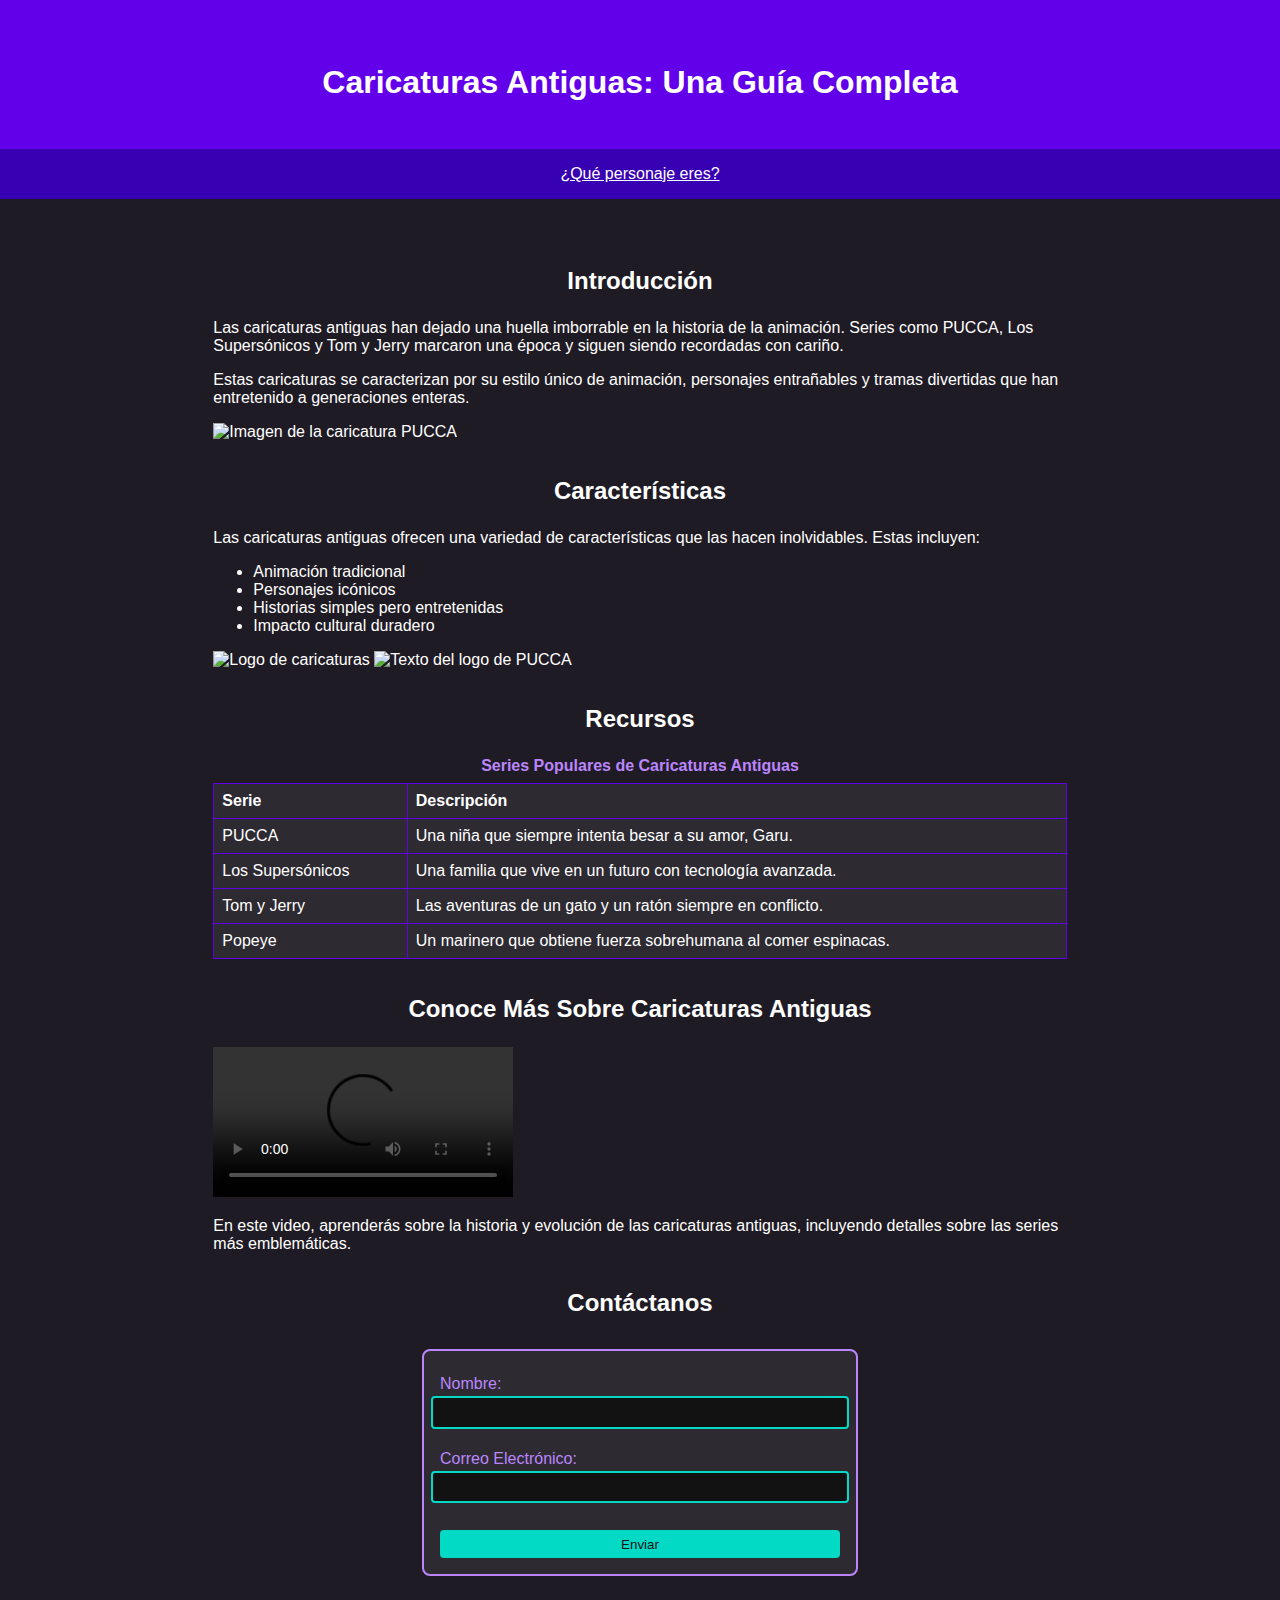
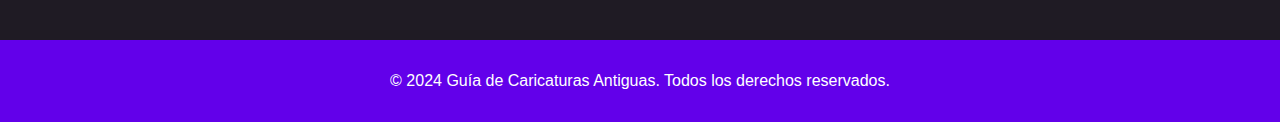
==== index.html @ 9d4b7321 "update" ====
<!DOCTYPE html>
<html lang="es">
  <head>
    <meta charset="UTF-8" />
    <meta name="viewport" content="width=device-width, initial-scale=1.0" />
    <title>Guía de Caricaturas Antiguas</title>
    <link rel="stylesheet" href="styles/index.css" />
  </head>
  <body>
    <header>
      <h1>Caricaturas Antiguas: Una Guía Completa</h1>
    </header>

    <nav>
      <ul>
        <li id="quizz"><a href="#">¿Qué personaje eres?</a></li>
      </ul>
    </nav>

    <main>
      <div class="content">
        <section id="introduccion">
          <h2>Introducción</h2>
          <p>
            Las caricaturas antiguas han dejado una huella imborrable en la
            historia de la animación. Series como PUCCA, Los Supersónicos y Tom
            y Jerry marcaron una época y siguen siendo recordadas con cariño.
          </p>
          <p>
            Estas caricaturas se caracterizan por su estilo único de animación,
            personajes entrañables y tramas divertidas que han entretenido a
            generaciones enteras.
          </p>
          <img src="pucca-cartoon.jpg" alt="Imagen de la caricatura PUCCA" />
        </section>

        <section id="caracteristicas">
          <h2>Características</h2>
          <p>
            Las caricaturas antiguas ofrecen una variedad de características que
            las hacen inolvidables. Estas incluyen:
          </p>
          <ul>
            <li>Animación tradicional</li>
            <li>Personajes icónicos</li>
            <li>Historias simples pero entretenidas</li>
            <li>Impacto cultural duradero</li>
          </ul>
          <img
            src="cartoon-logo.png"
            alt="Logo de caricaturas"
            aria-hidden="true"
          />
          <img src="pucca-text.png" alt="Texto del logo de PUCCA" />
        </section>

        <section id="recursos">
          <h2>Recursos</h2>
          <table>
            <caption>
              Series Populares de Caricaturas Antiguas
            </caption>
            <thead>
              <tr>
                <th scope="col">Serie</th>
                <th scope="col">Descripción</th>
              </tr>
            </thead>
            <tbody>
              <tr>
                <td scope="row">PUCCA</td>
                <td>Una niña que siempre intenta besar a su amor, Garu.</td>
              </tr>
              <tr>
                <td scope="row">Los Supersónicos</td>
                <td>
                  Una familia que vive en un futuro con tecnología avanzada.
                </td>
              </tr>
              <tr>
                <td scope="row">Tom y Jerry</td>
                <td>
                  Las aventuras de un gato y un ratón siempre en conflicto.
                </td>
              </tr>
              <tr>
                <td scope="row">Popeye</td>
                <td>
                  Un marinero que obtiene fuerza sobrehumana al comer espinacas.
                </td>
              </tr>
            </tbody>
          </table>
        </section>

        <section id="video">
          <h2>Conoce Más Sobre Caricaturas Antiguas</h2>
          <video controls>
            <source src="cartoon-history.mp4" type="video/mp4" />
            <track
              src="captions.vtt"
              kind="captions"
              srclang="es"
              label="Español"
            />
            Tu navegador no soporta el elemento de video.
          </video>
          <p>
            En este video, aprenderás sobre la historia y evolución de las
            caricaturas antiguas, incluyendo detalles sobre las series más
            emblemáticas.
          </p>
        </section>

        <section id="contacto">
          <h2>Contáctanos</h2>
          <form action="submit_form.php" method="post">
            <label for="nombre">Nombre:</label>
            <input type="text" id="nombre" name="nombre" required />
            <label for="email">Correo Electrónico:</label>
            <input type="email" id="email" name="email" required />
            <input type="submit" value="Enviar" />
          </form>
        </section>
      </div>
    </main>

    <footer>
      <p>
        &copy; 2024 Guía de Caricaturas Antiguas. Todos los derechos reservados.
      </p>
    </footer>
  </body>
  <script src="scripts/index.js"></script>
</html>
---- styles/index.css ----
body {
  font-family: "Arial", sans-serif;
  background-color: #121212;
  color: #ffffff;
  margin: 0;
  padding: 0;
}

header {
  background-color: #6200ea;
  color: #ffffff;
  padding: 1em 0;
  text-align: center;
}

nav {
  background-color: #3700b3;
  color: #ffffff;
  padding: 1em 0;
  text-align: center;
}

nav ul {
  list-style: none;
  padding: 0;
  margin: 0;
}

nav ul li {
  display: inline;
  margin: 0 1em;
}

nav ul li a {
  color: #ffffff;
  border-bottom: 1px solid transparent; /* Añadir una línea debajo de los enlaces */
  transition: transform 0.2s; /* Agregar una transición suave */
}

main {
  padding: 2em 0;
  background-color: #1f1b24;
}

main .content {
  width: 66.67%; /* Set width to 2/3 of the screen */
  margin: 0 auto; /* Center the content */
  padding: 0 2em; /* Additional padding for side margins */
}

h1,
h2 {
  color: #ffffff;
  margin-top: 1.5em; /* Increase the space above headings */
  margin-bottom: 1em; /* Increase the space below headings */
  text-align: center; /* Center the headings */
}

p,
li,
th,
td,
caption {
  color: #ffffff;
}

img {
  max-width: 100%;
  height: auto;
}

table {
  width: 100%;
  border-collapse: collapse;
  margin-top: 1em;
  background-color: #2d2a32;
  color: #ffffff;
}

table,
th,
td {
  border: 1px solid #6200ea;
}

th,
td {
  padding: 0.5em;
  text-align: left;
}

caption {
  font-weight: bold;
  margin-bottom: 0.5em;
  color: #bb86fc;
}

form {
  display: flex;
  flex-direction: column;
  align-items: center; /* Center the form items */
  max-width: 400px;
  margin: 2em auto; /* Center the form itself */
  padding: 1em;
  border: 2px solid #bb86fc; /* Add a border to differentiate the form */
  border-radius: 8px; /* Add border radius for smoother corners */
  background-color: #2d2a32; /* Add a background color to the form */
}

form h2 {
  text-align: center; /* Center the form title */
  color: #bb86fc;
}

label {
  margin: 0.5em 0 0.2em;
  color: #bb86fc;
  align-self: flex-start; /* Align labels to the start of the form */
}

input[type="text"],
input[type="email"] {
  padding: 0.5em;
  border: 2px solid #03dac6;
  border-radius: 4px;
  background-color: #121212;
  color: #ffffff;
  width: 100%; /* Make the input fields take the full width of the form */
  margin-bottom: 1em; /* Add margin below inputs for spacing */
}

input[type="submit"] {
  margin-top: 1em;
  padding: 0.5em;
  border: none;
  border-radius: 4px;
  background-color: #03dac6;
  color: #121212;
  cursor: pointer;
  width: 100%; /* Make the submit button take the full width of the form */
}

input[type="submit"]:hover {
  background-color: #018786;
}

footer {
  background-color: #6200ea;
  color: #ffffff;
  text-align: center;
  padding: 1em 0;
}
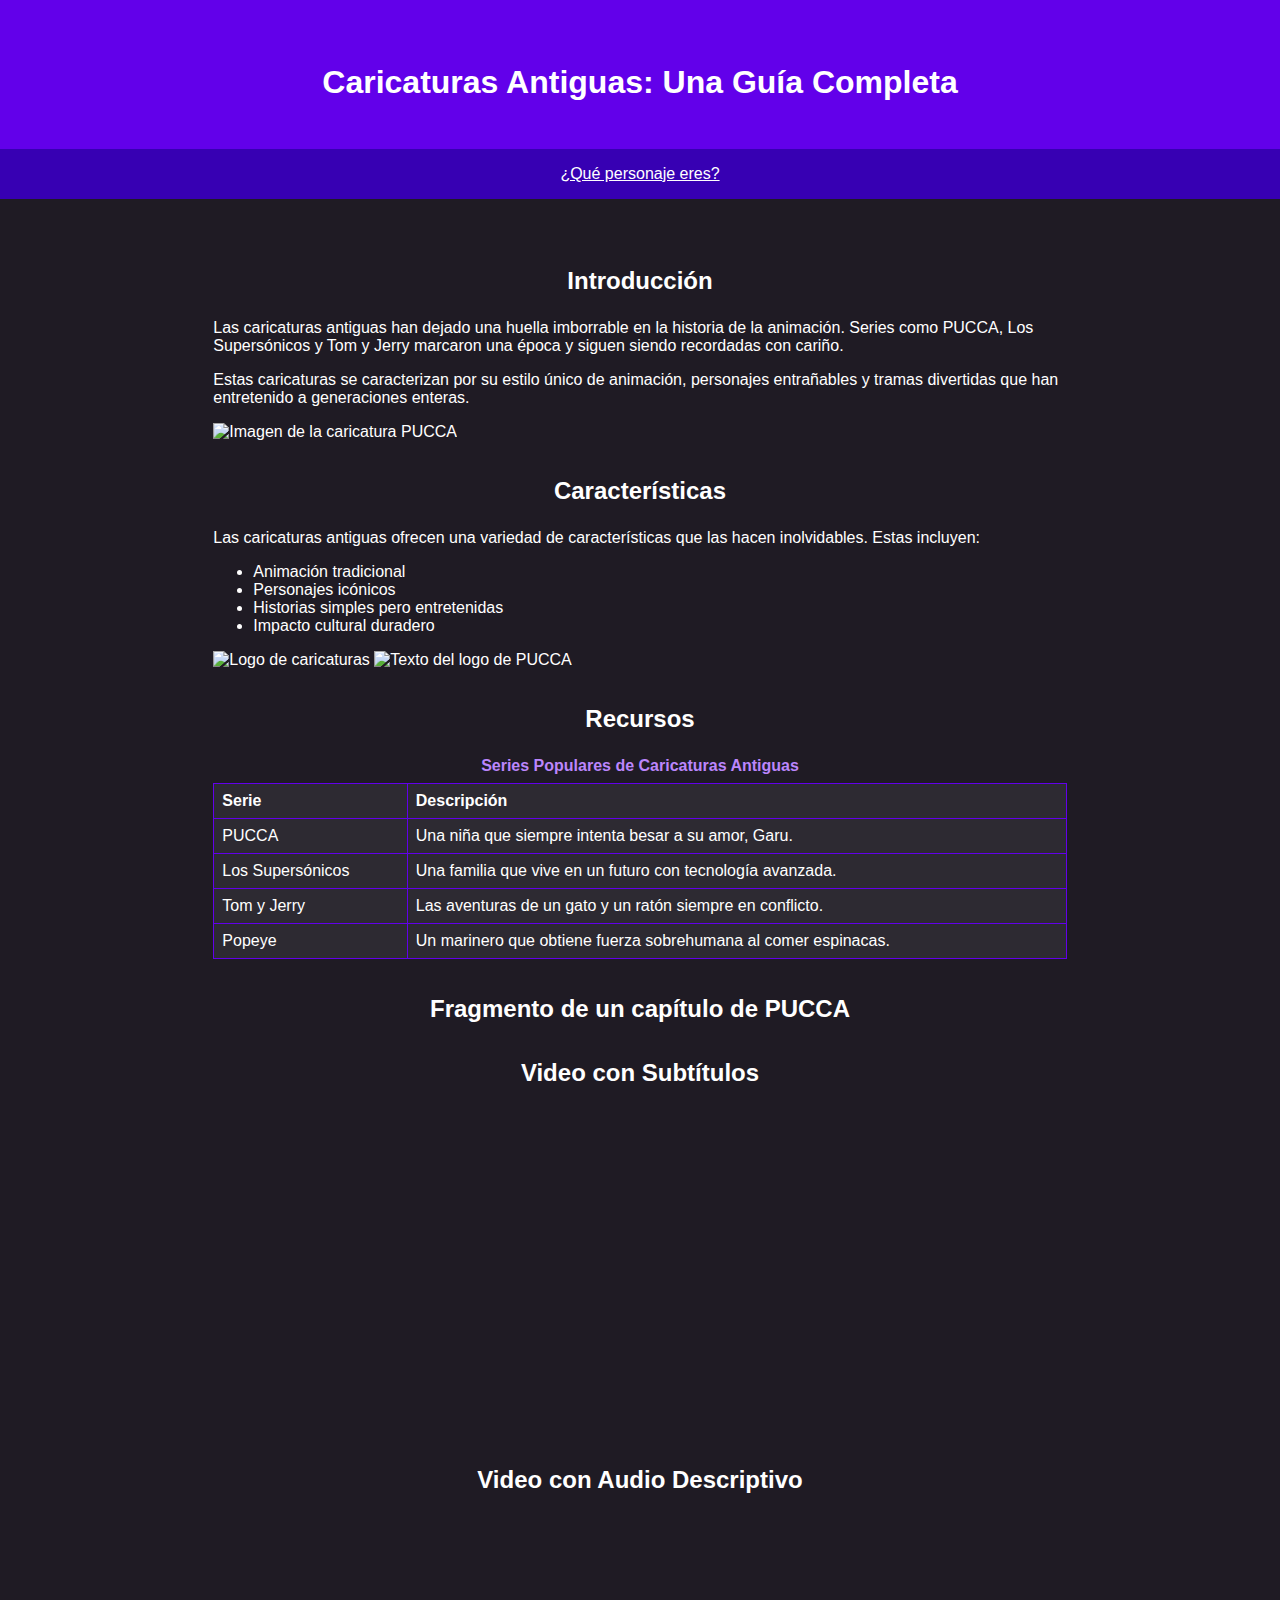
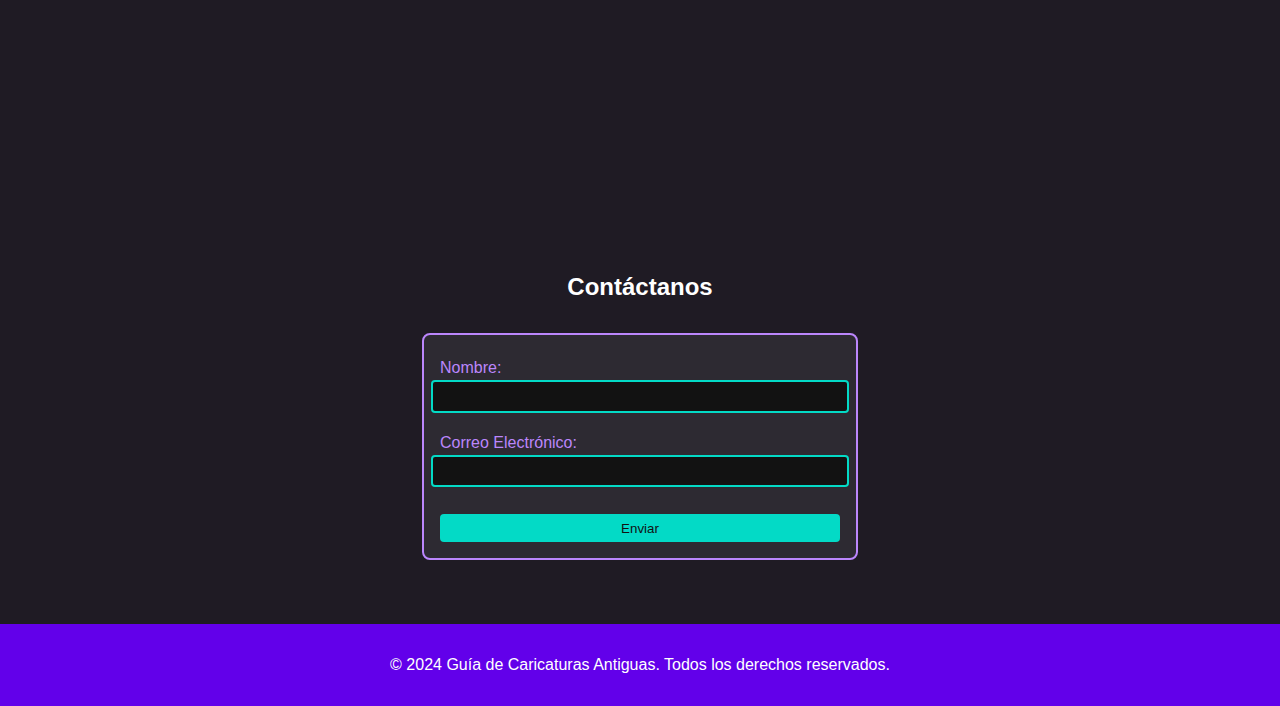
==== commit c839f48a: "update" ====
--- a/index.html
+++ b/index.html
@@ -94,22 +94,28 @@
         </section>
 
         <section id="video">
-          <h2>Conoce Más Sobre Caricaturas Antiguas</h2>
-          <video controls>
-            <source src="cartoon-history.mp4" type="video/mp4" />
-            <track
-              src="captions.vtt"
-              kind="captions"
-              srclang="es"
-              label="Español"
-            />
-            Tu navegador no soporta el elemento de video.
-          </video>
-          <p>
-            En este video, aprenderás sobre la historia y evolución de las
-            caricaturas antiguas, incluyendo detalles sobre las series más
-            emblemáticas.
-          </p>
+          <h2>Fragmento de un capítulo de PUCCA</h2>
+          <div class="content">
+            <h2>Video con Subtítulos</h2>
+            <iframe
+              width="650"
+              height="315"
+              src="https://www.youtube.com/embed/bzX137bfY9c?si=FoR8BNiy_86IbRTs"
+              frameborder="0"
+              allow="accelerometer; autoplay; clipboard-write; encrypted-media; gyroscope; picture-in-picture"
+              allowfullscreen
+            ></iframe>
+
+            <h2>Video con Audio Descriptivo</h2>
+            <iframe
+              width="650"
+              height="315"
+              src="https://www.youtube.com/embed/k5WfQeM7aIk?si=_zDfkW0rvrAOM8sN"
+              frameborder="0"
+              allow="accelerometer; autoplay; clipboard-write; encrypted-media; gyroscope; picture-in-picture"
+              allowfullscreen
+            ></iframe>
+          </div>
         </section>
 
         <section id="contacto">
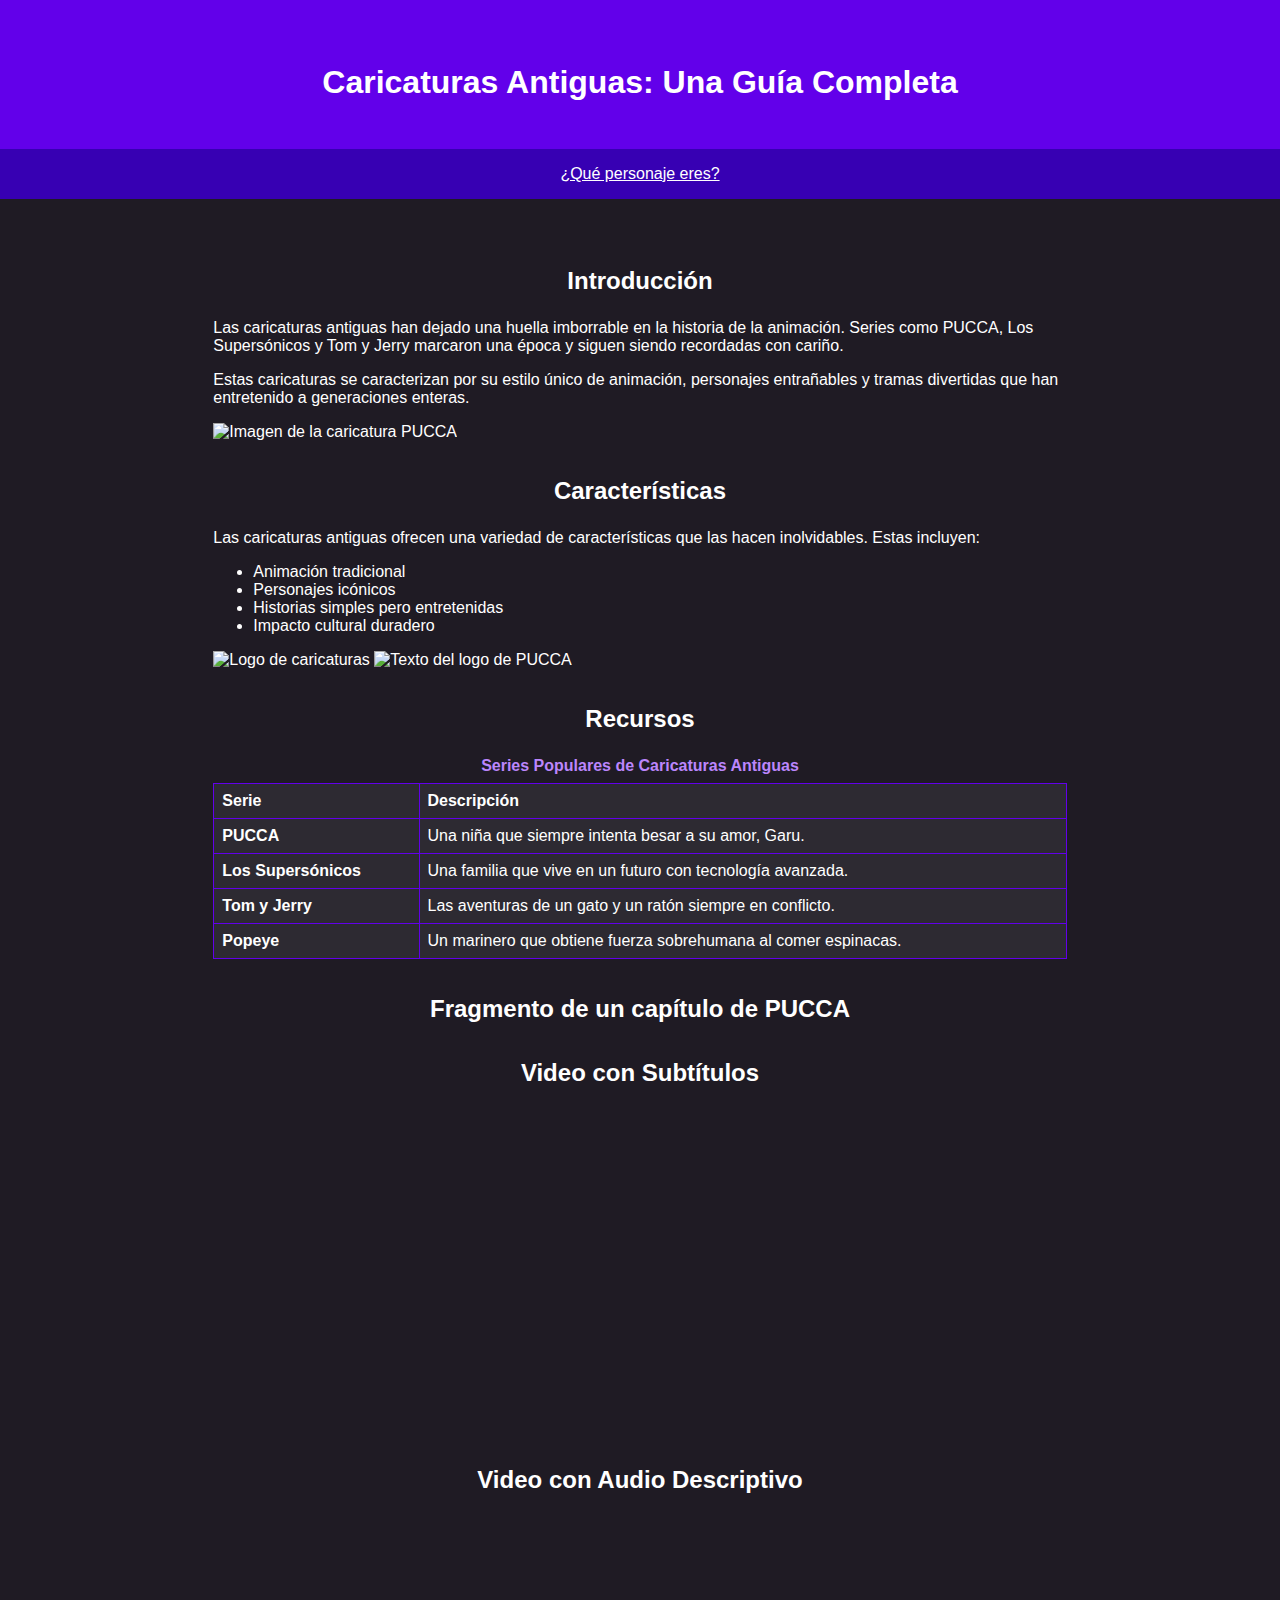
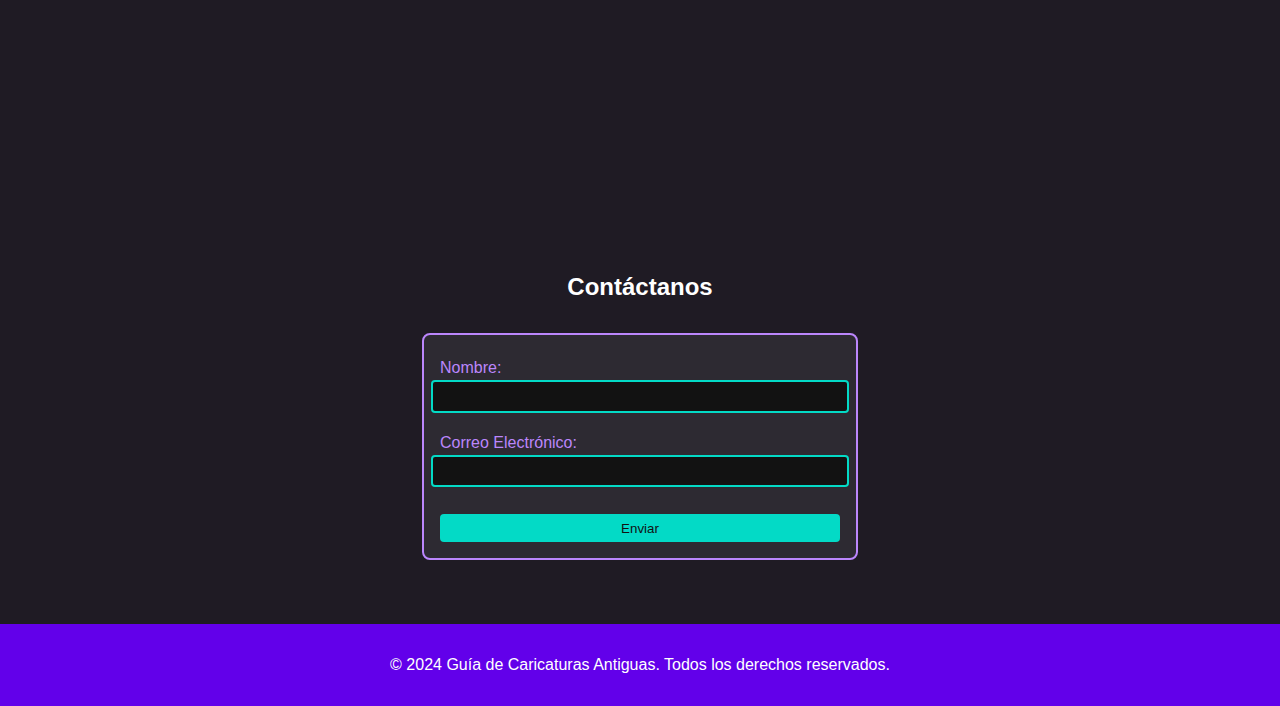
==== commit cde89617: "update" ====
--- a/index.html
+++ b/index.html
@@ -68,23 +68,23 @@
             </thead>
             <tbody>
               <tr>
-                <td scope="row">PUCCA</td>
+                <th scope="row">PUCCA</td>
                 <td>Una niña que siempre intenta besar a su amor, Garu.</td>
               </tr>
               <tr>
-                <td scope="row">Los Supersónicos</td>
+                <th scope="row">Los Supersónicos</td>
                 <td>
                   Una familia que vive en un futuro con tecnología avanzada.
                 </td>
               </tr>
               <tr>
-                <td scope="row">Tom y Jerry</td>
+                <th scope="row">Tom y Jerry</td>
                 <td>
                   Las aventuras de un gato y un ratón siempre en conflicto.
                 </td>
               </tr>
               <tr>
-                <td scope="row">Popeye</td>
+                <th scope="row">Popeye</td>
                 <td>
                   Un marinero que obtiene fuerza sobrehumana al comer espinacas.
                 </td>
@@ -103,6 +103,7 @@
               src="https://www.youtube.com/embed/bzX137bfY9c?si=FoR8BNiy_86IbRTs"
               frameborder="0"
               allow="accelerometer; autoplay; clipboard-write; encrypted-media; gyroscope; picture-in-picture"
+              title="Un fragmento de un capítulo de PUCCA con subtítulos."
               allowfullscreen
             ></iframe>
 
@@ -113,6 +114,7 @@
               src="https://www.youtube.com/embed/k5WfQeM7aIk?si=_zDfkW0rvrAOM8sN"
               frameborder="0"
               allow="accelerometer; autoplay; clipboard-write; encrypted-media; gyroscope; picture-in-picture"
+              title="Un fragmento de un capítulo de PUCCA con audio descriptivo."
               allowfullscreen
             ></iframe>
           </div>
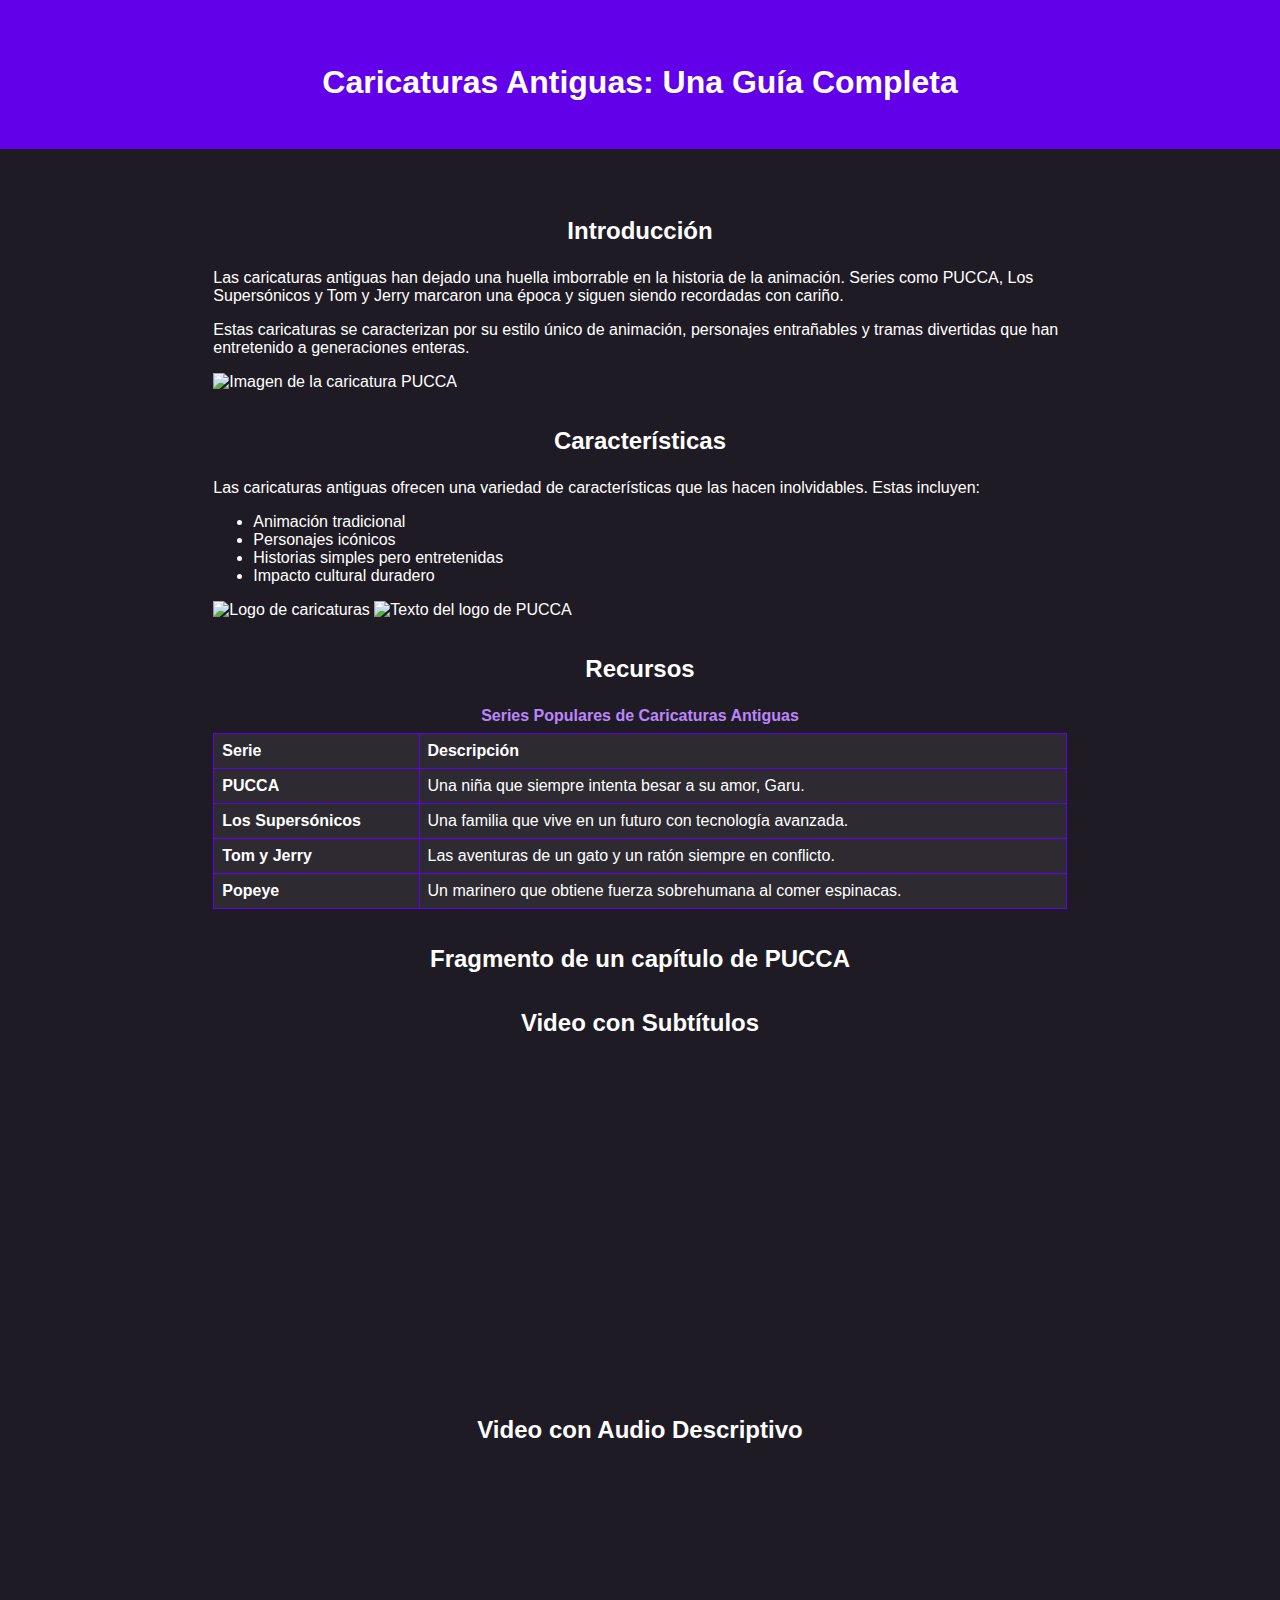
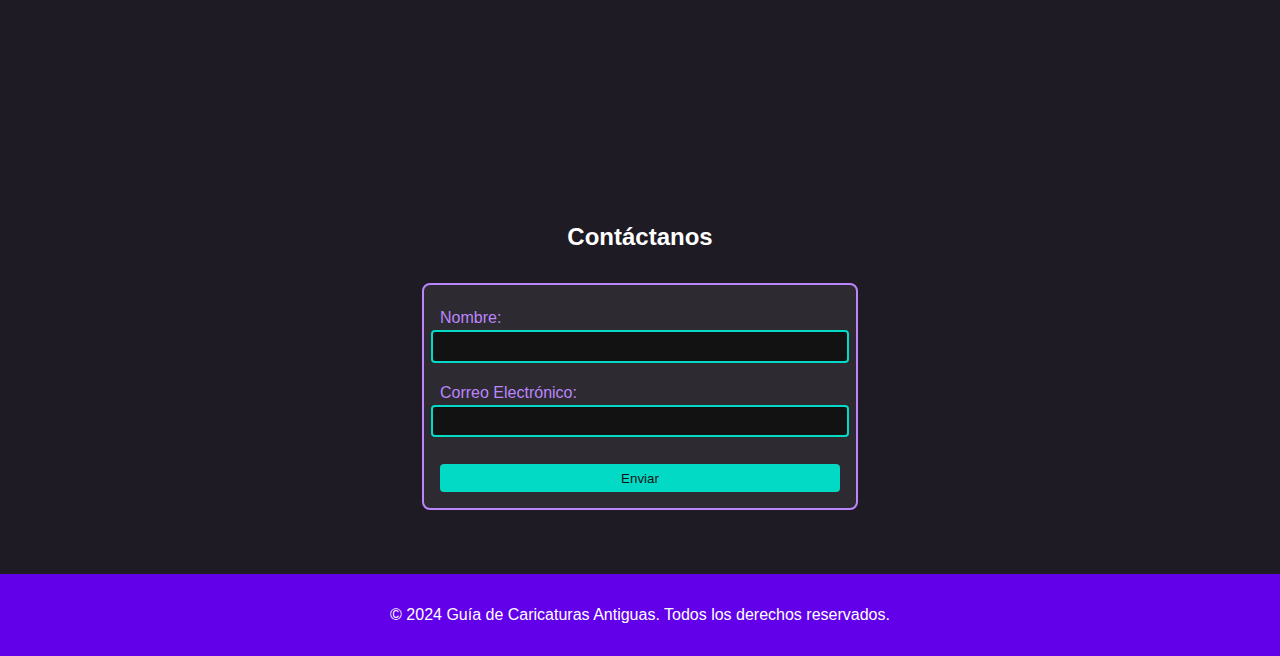
==== commit 0f81822b: "update" ====
--- a/index.html
+++ b/index.html
@@ -10,13 +10,7 @@
     <header>
       <h1>Caricaturas Antiguas: Una Guía Completa</h1>
     </header>
-
-    <nav>
-      <ul>
-        <li id="quizz"><a href="#">¿Qué personaje eres?</a></li>
-      </ul>
-    </nav>
-
+    
     <main>
       <div class="content">
         <section id="introduccion">
@@ -103,7 +97,6 @@
               src="https://www.youtube.com/embed/bzX137bfY9c?si=FoR8BNiy_86IbRTs"
               frameborder="0"
               allow="accelerometer; autoplay; clipboard-write; encrypted-media; gyroscope; picture-in-picture"
-              title="Un fragmento de un capítulo de PUCCA con subtítulos."
               allowfullscreen
             ></iframe>
 
@@ -114,7 +107,6 @@
               src="https://www.youtube.com/embed/k5WfQeM7aIk?si=_zDfkW0rvrAOM8sN"
               frameborder="0"
               allow="accelerometer; autoplay; clipboard-write; encrypted-media; gyroscope; picture-in-picture"
-              title="Un fragmento de un capítulo de PUCCA con audio descriptivo."
               allowfullscreen
             ></iframe>
           </div>
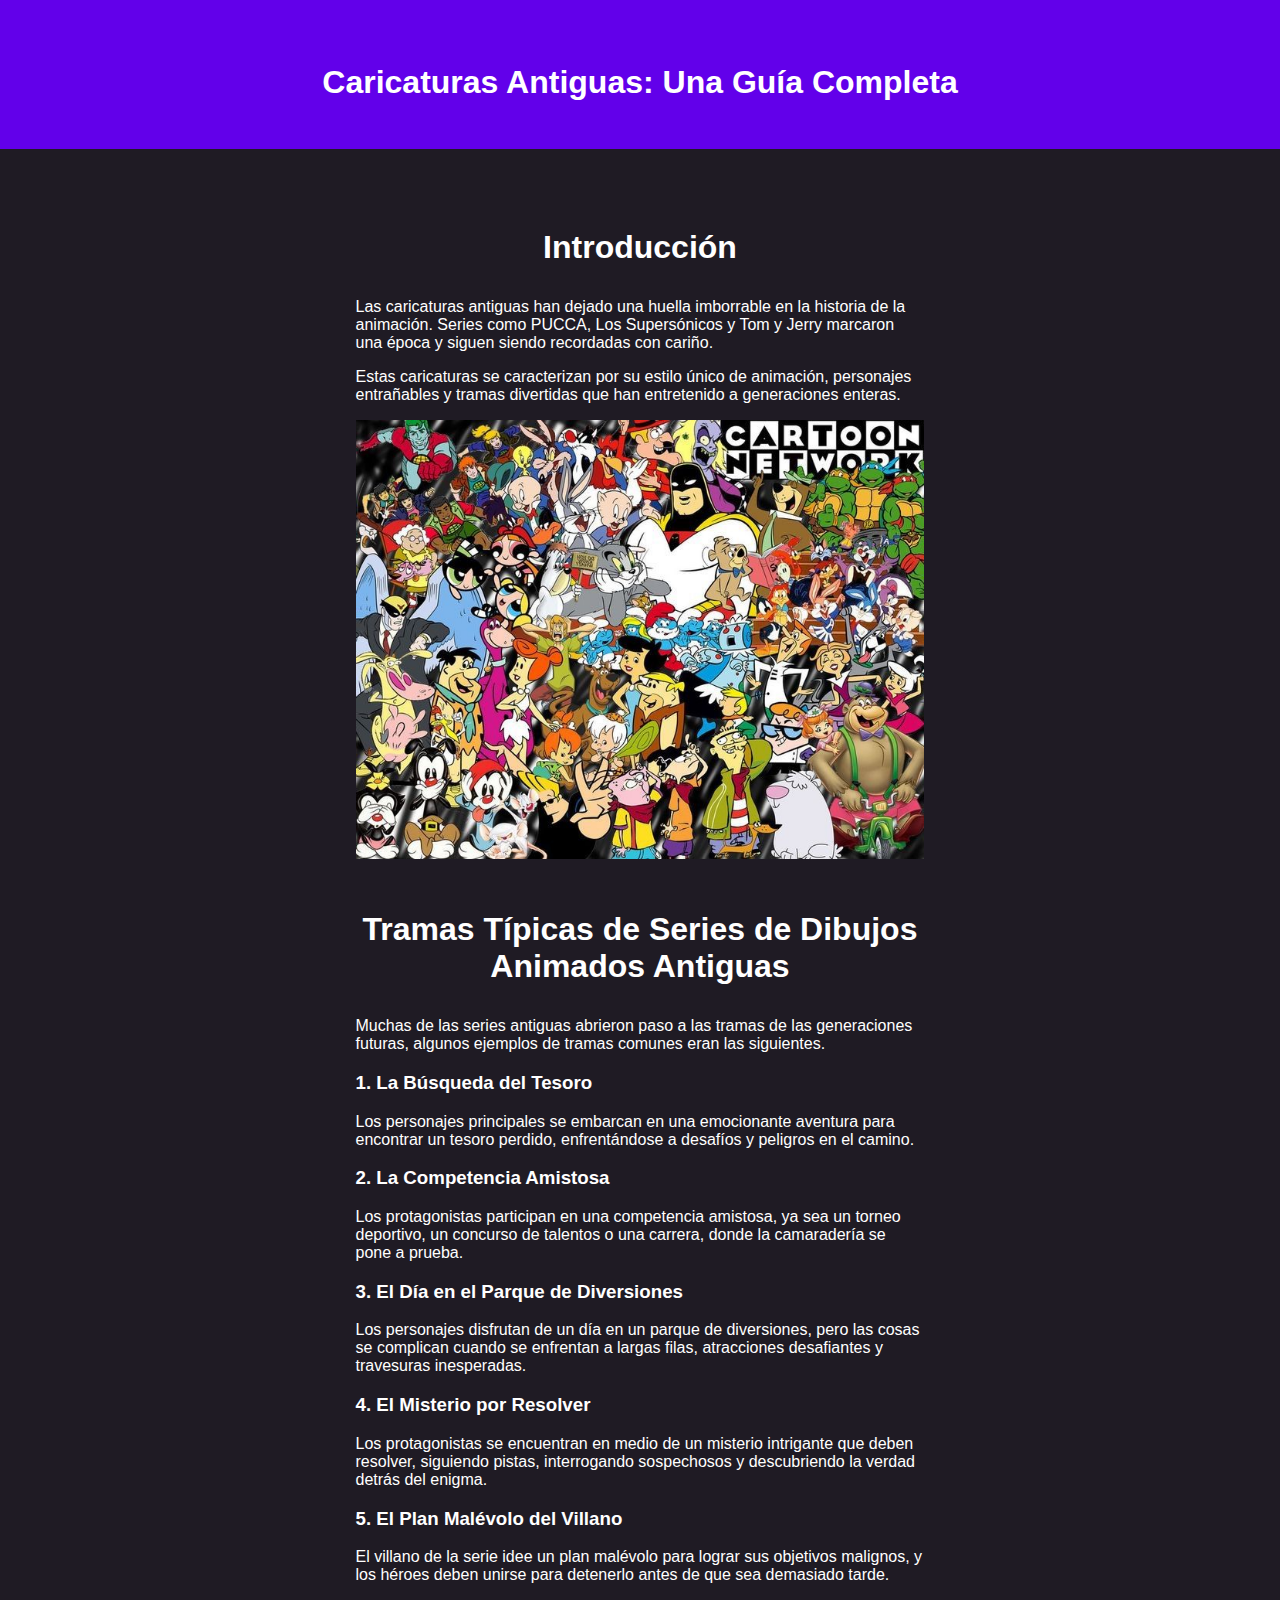
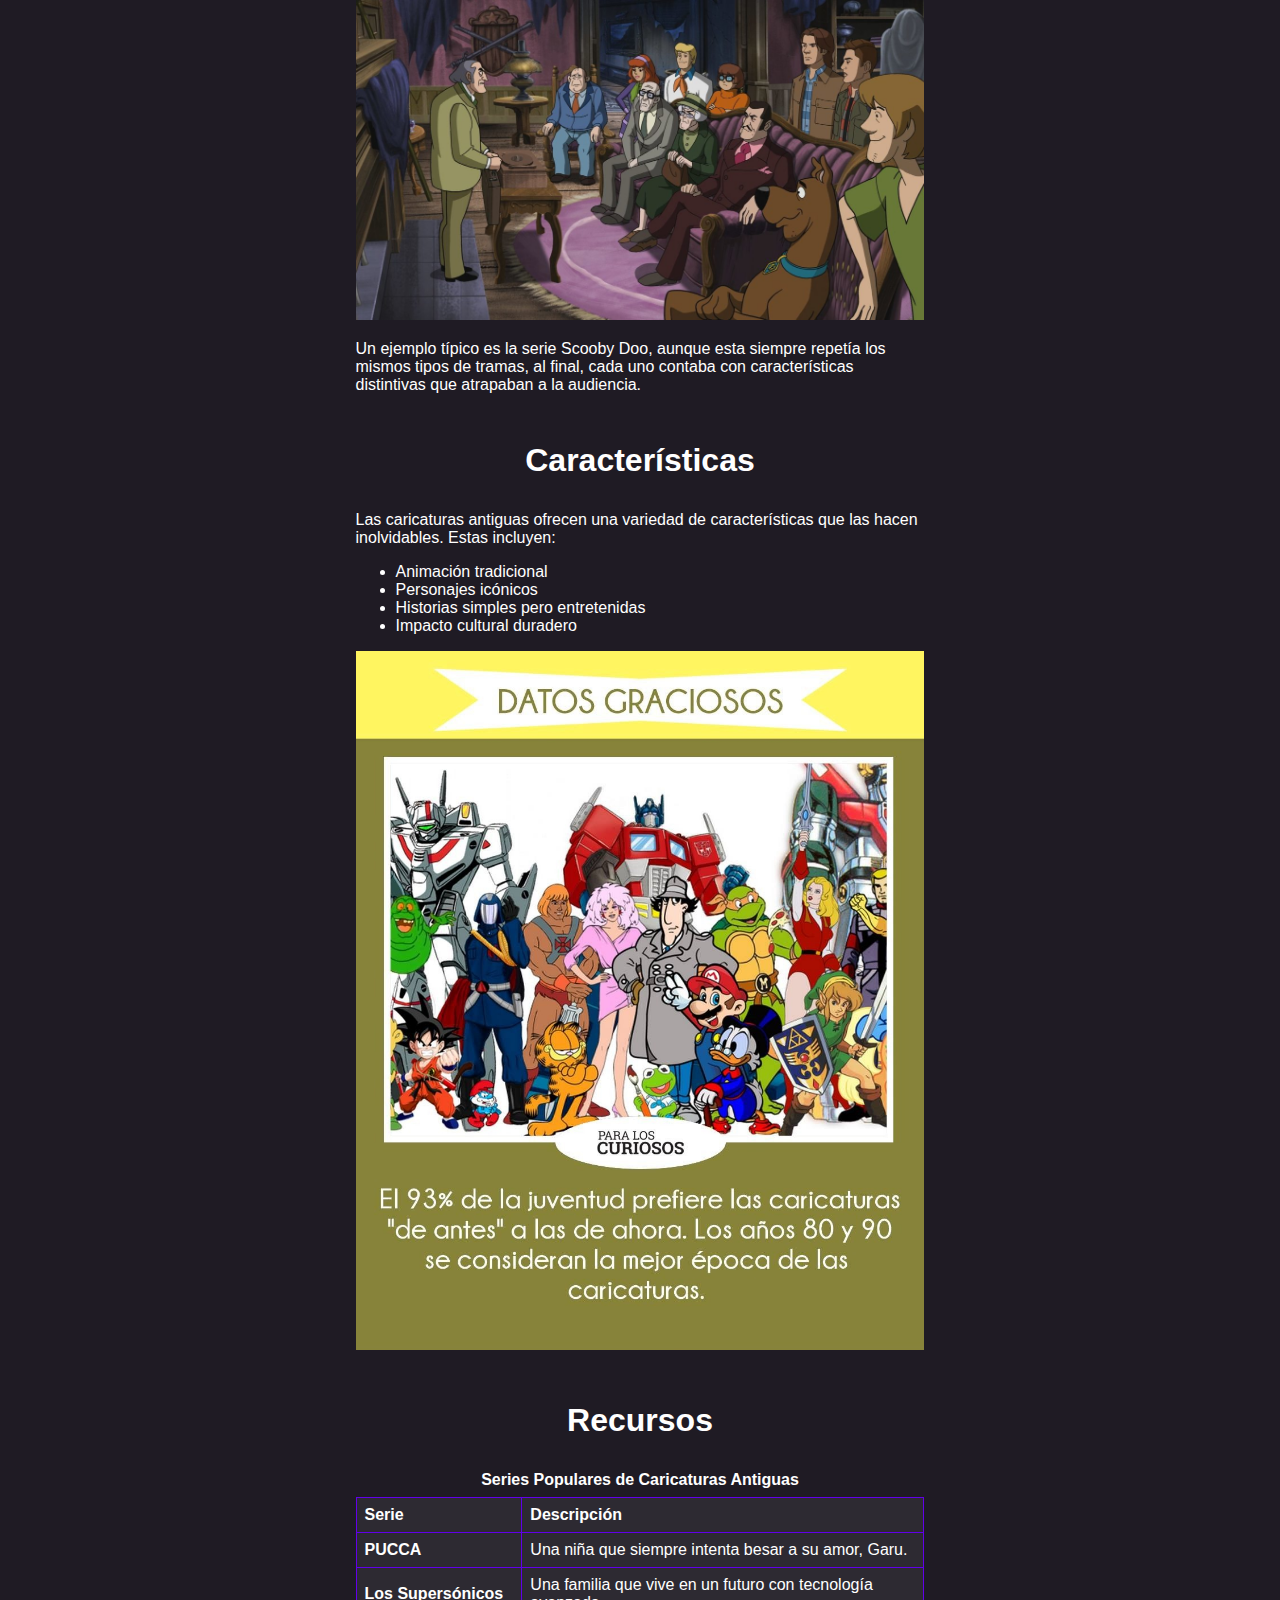
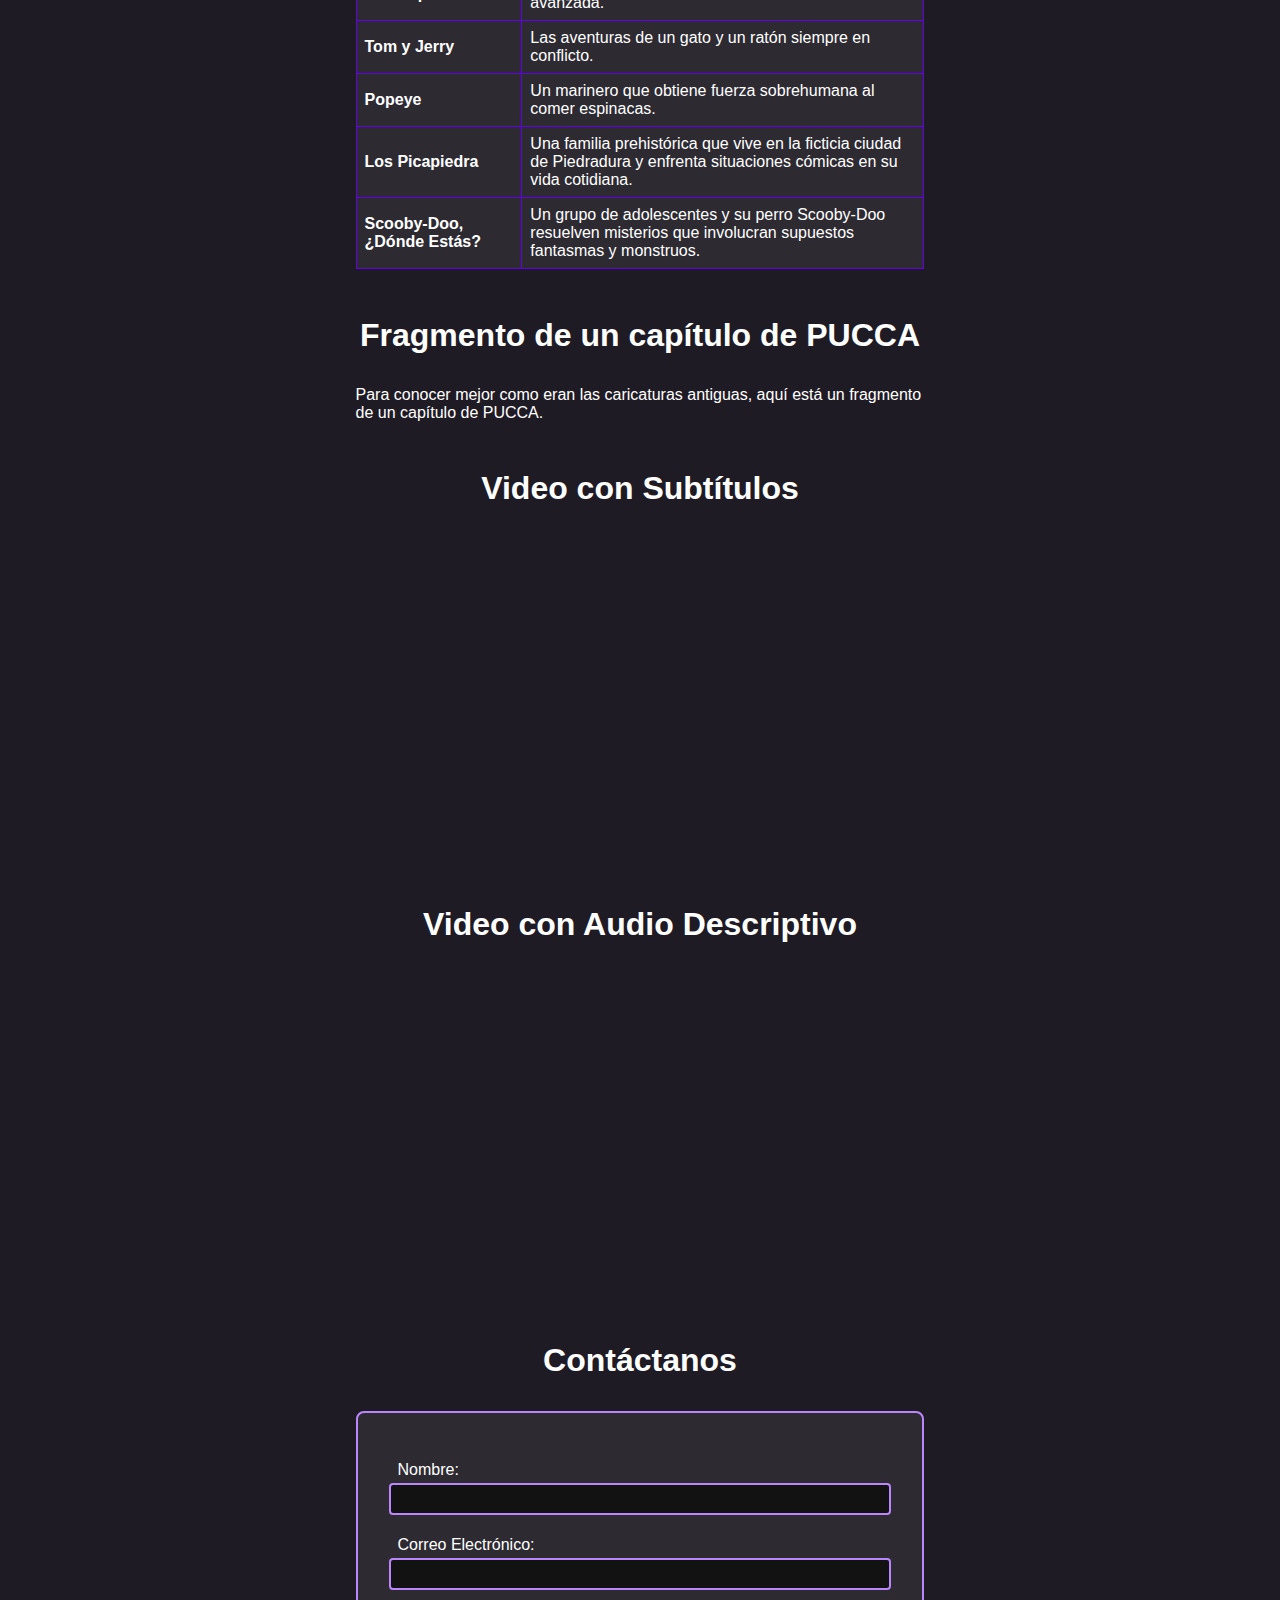
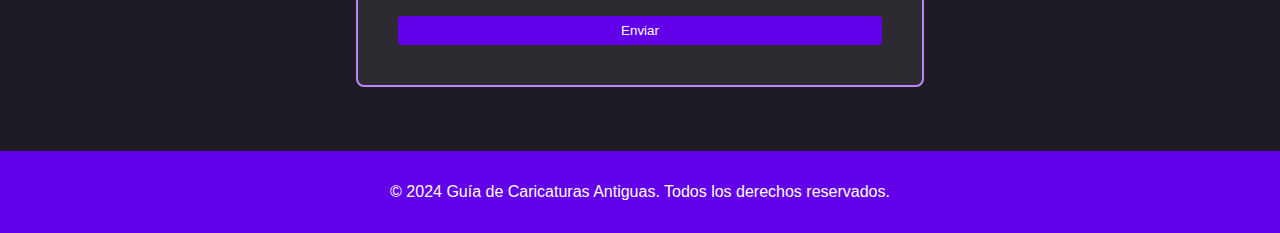
==== commit a198c436: "final" ====
--- a/index.html
+++ b/index.html
@@ -10,89 +10,131 @@
     <header>
       <h1>Caricaturas Antiguas: Una Guía Completa</h1>
     </header>
-    
+
     <main>
       <div class="content">
         <section id="introduccion">
           <h2>Introducción</h2>
-          <p>
-            Las caricaturas antiguas han dejado una huella imborrable en la
-            historia de la animación. Series como PUCCA, Los Supersónicos y Tom
-            y Jerry marcaron una época y siguen siendo recordadas con cariño.
-          </p>
-          <p>
-            Estas caricaturas se caracterizan por su estilo único de animación,
-            personajes entrañables y tramas divertidas que han entretenido a
-            generaciones enteras.
-          </p>
-          <img src="pucca-cartoon.jpg" alt="Imagen de la caricatura PUCCA" />
+          <div class="content">
+
+              <p>
+                Las caricaturas antiguas han dejado una huella imborrable en la
+                historia de la animación. Series como PUCCA, Los Supersónicos y Tom
+                y Jerry marcaron una época y siguen siendo recordadas con cariño.
+              </p>
+              <p>
+                Estas caricaturas se caracterizan por su estilo único de animación,
+                personajes entrañables y tramas divertidas que han entretenido a
+                generaciones enteras.
+              </p>
+              <img src="./resources/all_cartoons.jpg" alt="" role="presentation" />
+          </div>
         </section>
 
+        <section id="tramas">
+        <div class="content">
+        <h2>Tramas Típicas de Series de Dibujos Animados Antiguas</h2>
+        <p>Muchas de las series antiguas abrieron paso a las tramas de las generaciones futuras, 
+            algunos ejemplos de tramas comunes eran las siguientes.
+        </p>
+        <h3>1. La Búsqueda del Tesoro</h3>
+        <p>Los personajes principales se embarcan en una emocionante aventura para encontrar un tesoro perdido, enfrentándose a desafíos y peligros en el camino.</p>
+        
+        <h3>2. La Competencia Amistosa</h3>
+        <p>Los protagonistas participan en una competencia amistosa, ya sea un torneo deportivo, un concurso de talentos o una carrera, donde la camaradería se pone a prueba.</p>
+        
+        <h3>3. El Día en el Parque de Diversiones</h3>
+        <p>Los personajes disfrutan de un día en un parque de diversiones, pero las cosas se complican cuando se enfrentan a largas filas, atracciones desafiantes y travesuras inesperadas.</p>
+        
+        <h3>4. El Misterio por Resolver</h3>
+        <p>Los protagonistas se encuentran en medio de un misterio intrigante que deben resolver, siguiendo pistas, interrogando sospechosos y descubriendo la verdad detrás del enigma.</p>
+        
+        <h3>5. El Plan Malévolo del Villano</h3>
+        <p>El villano de la serie idee un plan malévolo para lograr sus objetivos malignos, y los héroes deben unirse para detenerlo antes de que sea demasiado tarde.</p>
+        
+        <img src="/resources/scooby_doo.jpg" alt="Varios personajes de la serie de Scooby Doo teniendo una reunión, al final del capítulo, discutiendo sobre el misterio. ">
+        <p>Un ejemplo típico es la serie Scooby Doo, aunque esta siempre repetía los mismos tipos de tramas,
+            al final, cada uno contaba con características distintivas que atrapaban a la audiencia.
+        </p>
+        </div>
+        </section>
         <section id="caracteristicas">
           <h2>Características</h2>
-          <p>
-            Las caricaturas antiguas ofrecen una variedad de características que
-            las hacen inolvidables. Estas incluyen:
-          </p>
-          <ul>
-            <li>Animación tradicional</li>
-            <li>Personajes icónicos</li>
-            <li>Historias simples pero entretenidas</li>
-            <li>Impacto cultural duradero</li>
-          </ul>
-          <img
-            src="cartoon-logo.png"
-            alt="Logo de caricaturas"
-            aria-hidden="true"
-          />
-          <img src="pucca-text.png" alt="Texto del logo de PUCCA" />
+          <div class="content">
+              <p>
+                Las caricaturas antiguas ofrecen una variedad de características que
+                las hacen inolvidables. Estas incluyen:
+              </p>
+              <ul>
+                <li>Animación tradicional</li>
+                <li>Personajes icónicos</li>
+                <li>Historias simples pero entretenidas</li>
+                <li>Impacto cultural duradero</li>
+              </ul>
+              <img src="./resources/estadisticas.jpeg" alt="El 93 por ciento de la juventud prefiere las caricaturas 'de antes' a las de ahora. Los años 80 y 90 se consideran la mejor época de las caricaturas." />
+          </div>
         </section>
 
         <section id="recursos">
           <h2>Recursos</h2>
-          <table>
-            <caption>
-              Series Populares de Caricaturas Antiguas
-            </caption>
-            <thead>
-              <tr>
-                <th scope="col">Serie</th>
-                <th scope="col">Descripción</th>
-              </tr>
-            </thead>
-            <tbody>
-              <tr>
-                <th scope="row">PUCCA</td>
-                <td>Una niña que siempre intenta besar a su amor, Garu.</td>
-              </tr>
-              <tr>
-                <th scope="row">Los Supersónicos</td>
-                <td>
-                  Una familia que vive en un futuro con tecnología avanzada.
-                </td>
-              </tr>
-              <tr>
-                <th scope="row">Tom y Jerry</td>
-                <td>
-                  Las aventuras de un gato y un ratón siempre en conflicto.
-                </td>
-              </tr>
-              <tr>
-                <th scope="row">Popeye</td>
-                <td>
-                  Un marinero que obtiene fuerza sobrehumana al comer espinacas.
-                </td>
-              </tr>
-            </tbody>
-          </table>
+          <div class="content">
+              <table>
+                <caption>
+                  Series Populares de Caricaturas Antiguas
+                </caption>
+                <thead>
+                  <tr>
+                    <th scope="col">Serie</th>
+                    <th scope="col">Descripción</th>
+                  </tr>
+                </thead>
+                <tbody>
+                  <tr>
+                    <th scope="row">PUCCA</td>
+                    <td>Una niña que siempre intenta besar a su amor, Garu.</td>
+                  </tr>
+                  <tr>
+                    <th scope="row">Los Supersónicos</td>
+                    <td>
+                      Una familia que vive en un futuro con tecnología avanzada.
+                    </td>
+                  </tr>
+                  <tr>
+                    <th scope="row">Tom y Jerry</td>
+                    <td>
+                      Las aventuras de un gato y un ratón siempre en conflicto.
+                    </td>
+                  </tr>
+                  <tr>
+                    <th scope="row">Popeye</td>
+                    <td>
+                      Un marinero que obtiene fuerza sobrehumana al comer espinacas.
+                    </td>
+                  </tr>
+                     <tr>
+                    <th scope="row">Los Picapiedra</td>
+                    <td>Una familia prehistórica que vive en la ficticia ciudad de Piedradura y enfrenta situaciones cómicas en su vida cotidiana.</td>
+                    </tr>
+                    <tr>
+                        <th scope="row">Scooby-Doo, ¿Dónde Estás?</td>
+                        <td>Un grupo de adolescentes y su perro Scooby-Doo resuelven misterios que involucran supuestos fantasmas y monstruos.</td>
+                    </tr>
+                <tr>
+                </tbody>
+              </table>
+          </div>
         </section>
 
         <section id="video">
           <h2>Fragmento de un capítulo de PUCCA</h2>
           <div class="content">
+            <p>Para conocer mejor como eran las caricaturas antiguas, aquí está un fragmento
+                de un capítulo de PUCCA.
+            </p>
             <h2>Video con Subtítulos</h2>
             <iframe
-              width="650"
+            title="Fragmento de un capítulo de PUCCA con closed captions."
+              width="680"
               height="315"
               src="https://www.youtube.com/embed/bzX137bfY9c?si=FoR8BNiy_86IbRTs"
               frameborder="0"
@@ -102,7 +144,8 @@
 
             <h2>Video con Audio Descriptivo</h2>
             <iframe
-              width="650"
+            title="Fragmento de un capítulo de PUCCA con audio descriptivo."
+              width="680"
               height="315"
               src="https://www.youtube.com/embed/k5WfQeM7aIk?si=_zDfkW0rvrAOM8sN"
               frameborder="0"
@@ -114,13 +157,15 @@
 
         <section id="contacto">
           <h2>Contáctanos</h2>
-          <form action="submit_form.php" method="post">
-            <label for="nombre">Nombre:</label>
-            <input type="text" id="nombre" name="nombre" required />
-            <label for="email">Correo Electrónico:</label>
-            <input type="email" id="email" name="email" required />
-            <input type="submit" value="Enviar" />
-          </form>
+          <div class="content">
+              <form action="submit_form.php" method="post">
+                <label for="nombre">Nombre:</label>
+                <input type="text" id="nombre" name="nombre" required />
+                <label for="email">Correo Electrónico:</label>
+                <input type="email" id="email" name="email" required />
+                <input type="submit" value="Enviar" />
+              </form>
+          </div>
         </section>
       </div>
     </main>
--- a/styles/index.css
+++ b/styles/index.css
@@ -1,5 +1,5 @@
 body {
-  font-family: "Arial", sans-serif;
+  font-family: "Segoe UI", Tahoma, Geneva, Verdana, sans-serif;
   background-color: #121212;
   color: #ffffff;
   margin: 0;
@@ -56,6 +56,10 @@
   text-align: center; /* Center the headings */
 }
 
+h2 {
+  font-size: 2rem;
+}
+
 p,
 li,
 th,
@@ -92,16 +96,15 @@
 caption {
   font-weight: bold;
   margin-bottom: 0.5em;
-  color: #bb86fc;
+  color: white;
 }
 
 form {
   display: flex;
   flex-direction: column;
   align-items: center; /* Center the form items */
-  max-width: 400px;
   margin: 2em auto; /* Center the form itself */
-  padding: 1em;
+  padding: 2.5em;
   border: 2px solid #bb86fc; /* Add a border to differentiate the form */
   border-radius: 8px; /* Add border radius for smoother corners */
   background-color: #2d2a32; /* Add a background color to the form */
@@ -114,14 +117,14 @@
 
 label {
   margin: 0.5em 0 0.2em;
-  color: #bb86fc;
+  color: white;
   align-self: flex-start; /* Align labels to the start of the form */
 }
 
 input[type="text"],
 input[type="email"] {
   padding: 0.5em;
-  border: 2px solid #03dac6;
+  border: 2px solid #bb86fc;
   border-radius: 4px;
   background-color: #121212;
   color: #ffffff;
@@ -134,8 +137,8 @@
   padding: 0.5em;
   border: none;
   border-radius: 4px;
-  background-color: #03dac6;
-  color: #121212;
+  background-color: #6200ea;
+  color: white;
   cursor: pointer;
   width: 100%; /* Make the submit button take the full width of the form */
 }
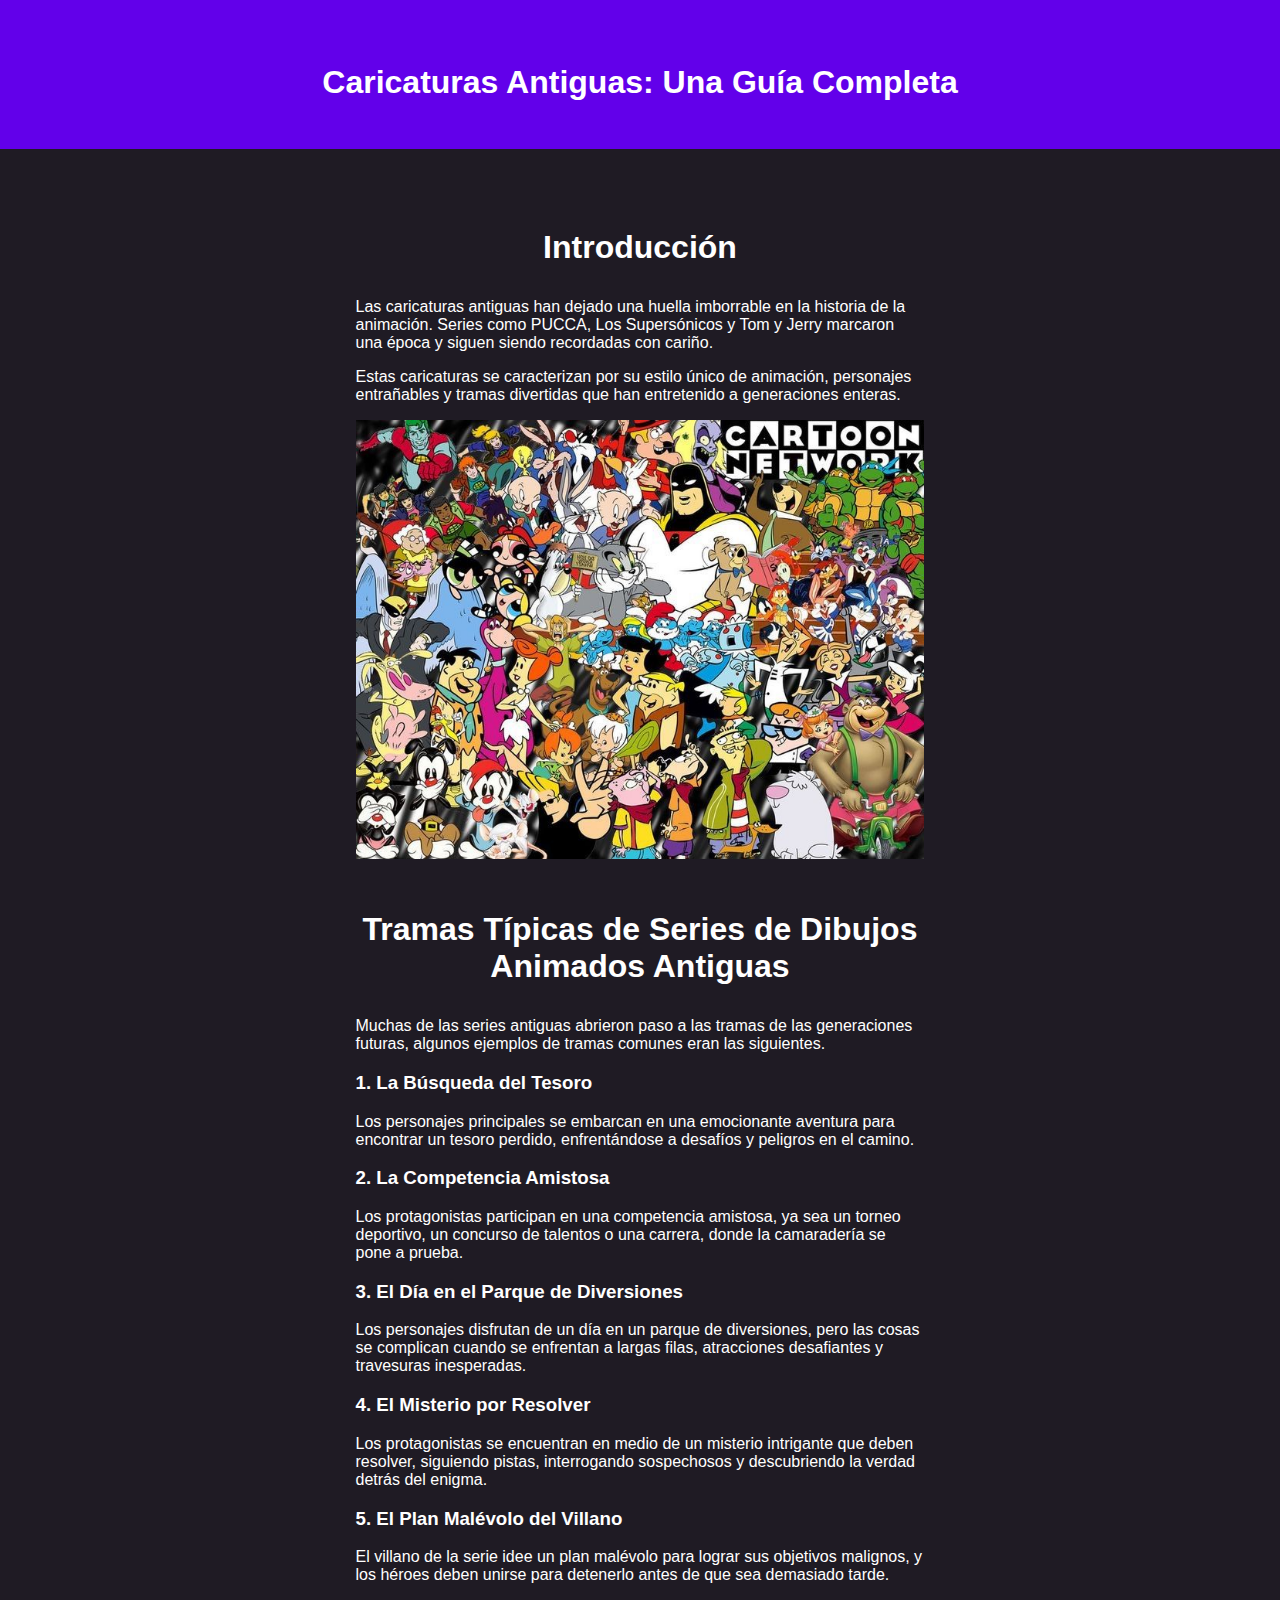
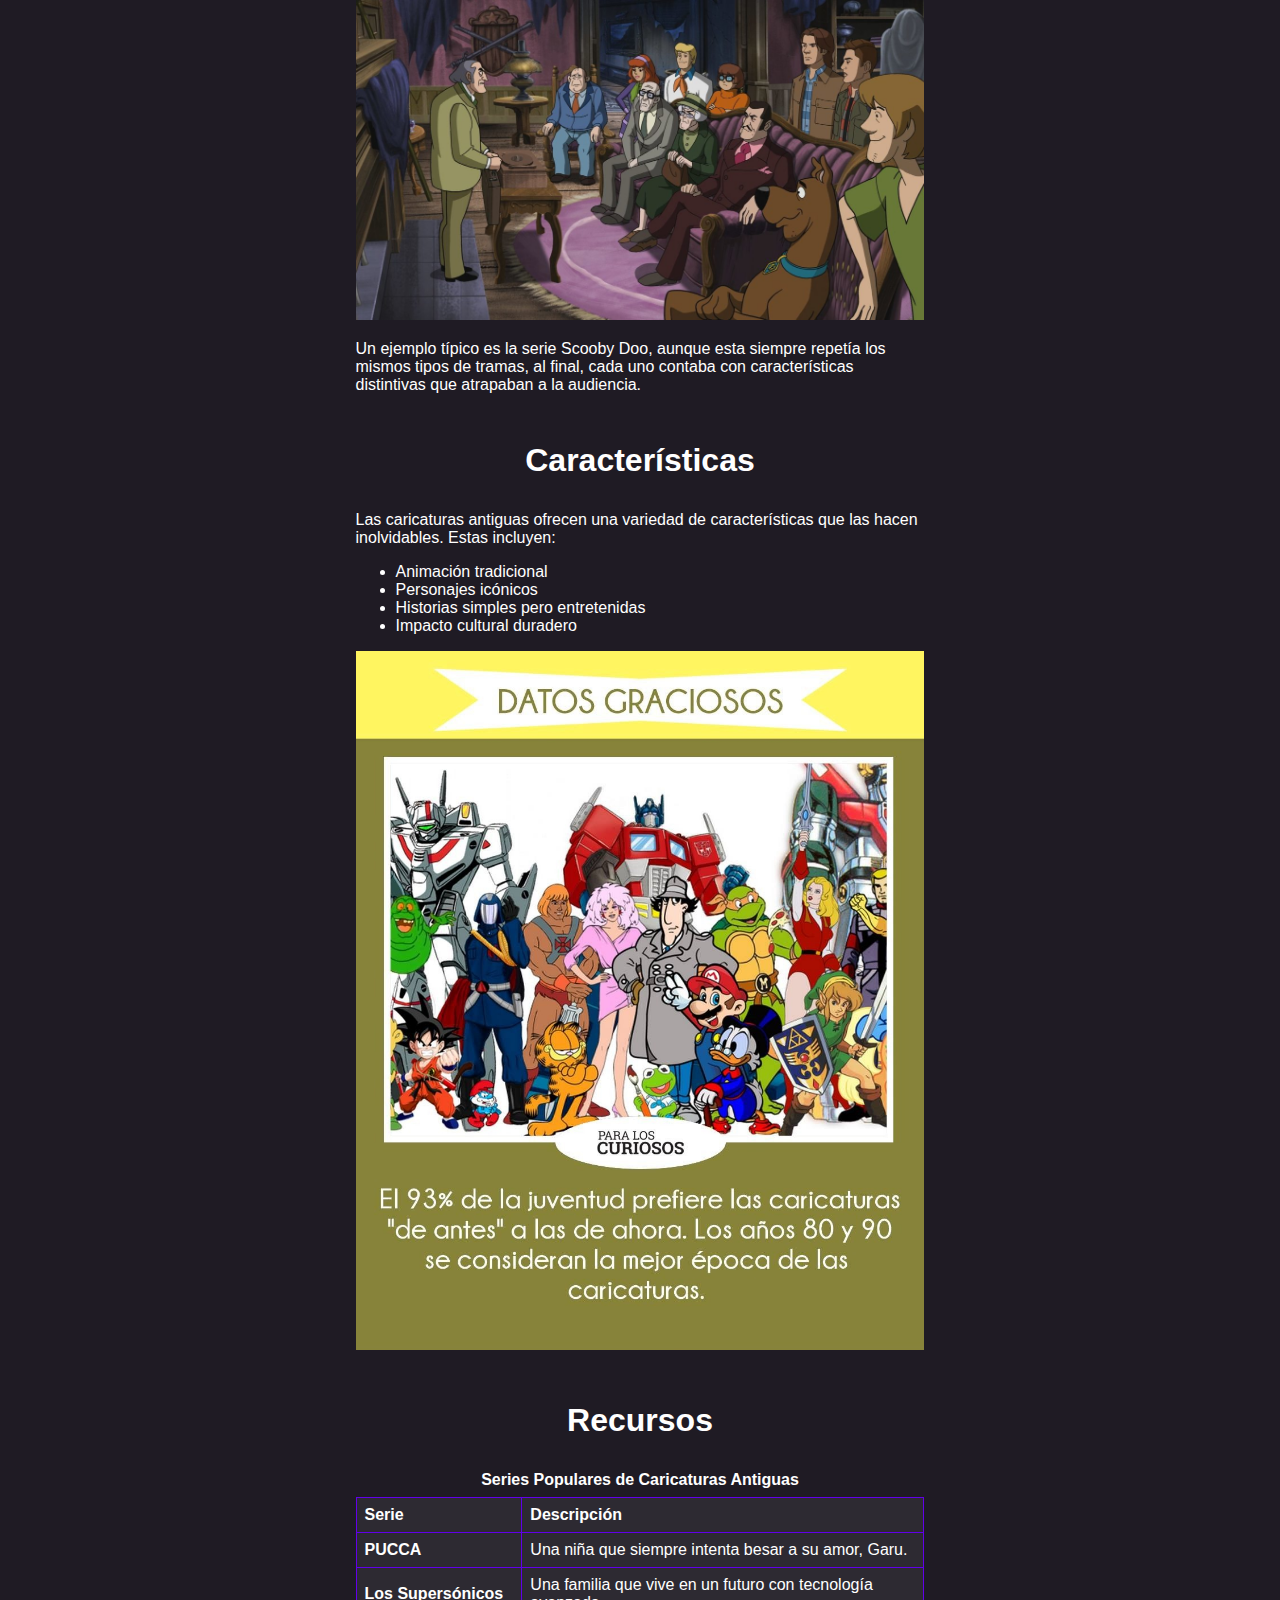
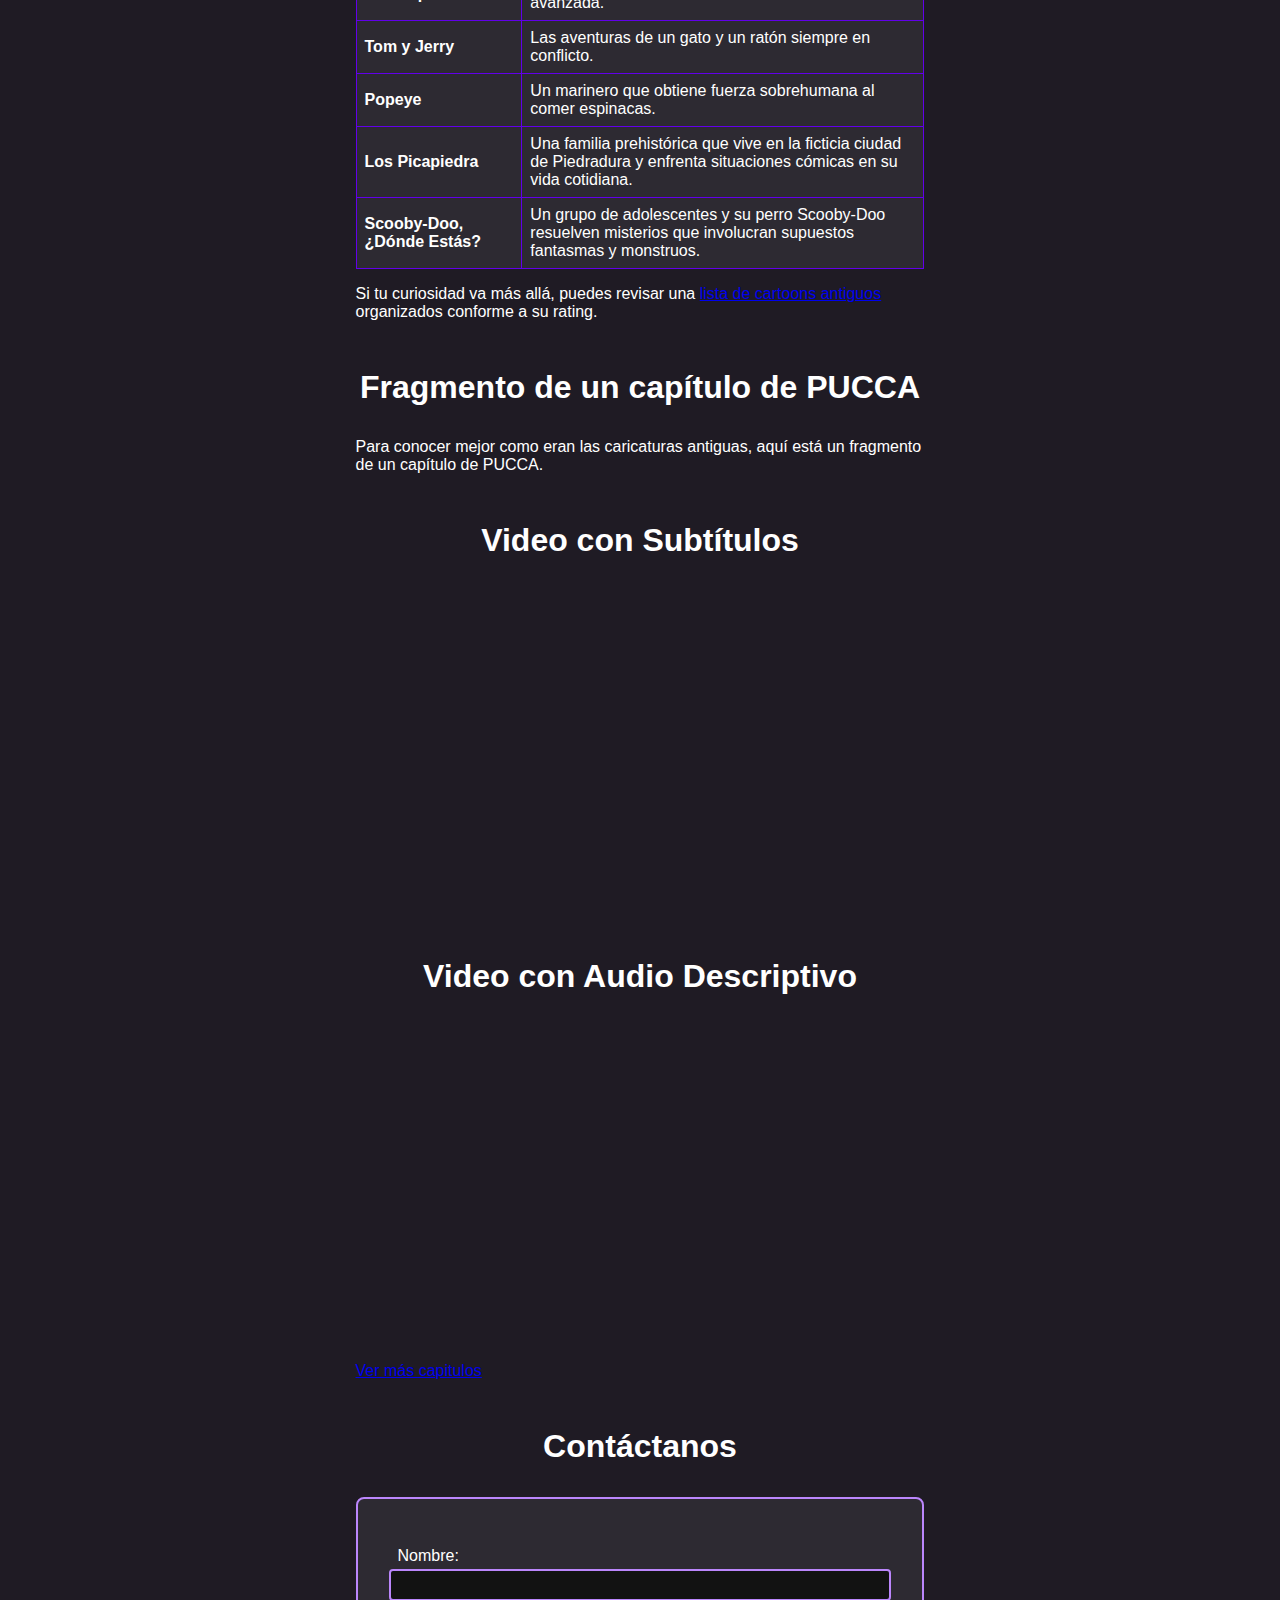
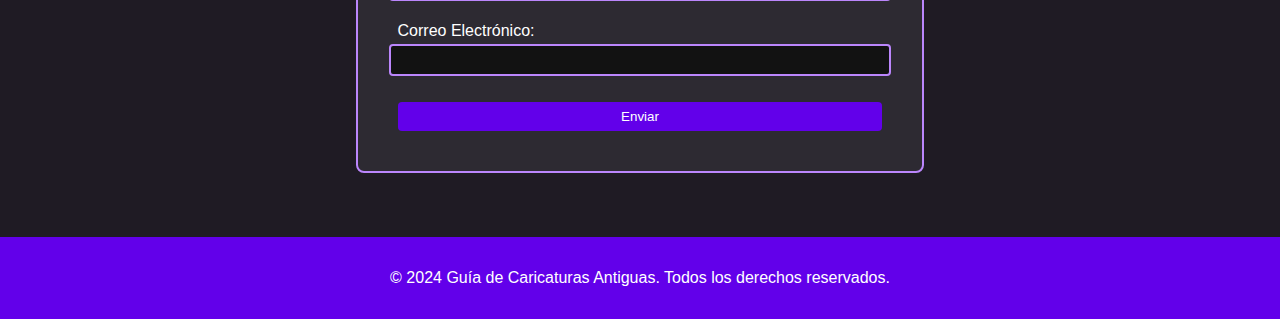
==== commit cc256225: "update" ====
--- a/index.html
+++ b/index.html
@@ -122,6 +122,7 @@
                 <tr>
                 </tbody>
               </table>
+              <p>Si tu curiosidad va más allá, puedes revisar una <a href="https://m.imdb.com/list/ls069641793/">lista de cartoons antiguos</a> organizados conforme a su rating.</p>
           </div>
         </section>
 
@@ -152,6 +153,7 @@
               allow="accelerometer; autoplay; clipboard-write; encrypted-media; gyroscope; picture-in-picture"
               allowfullscreen
             ></iframe>
+            <p><a href="https://www.lacartoons.com/">Ver más capitulos</a></p>
           </div>
         </section>
 
@@ -160,9 +162,9 @@
           <div class="content">
               <form action="submit_form.php" method="post">
                 <label for="nombre">Nombre:</label>
-                <input type="text" id="nombre" name="nombre" required />
+                <input type="text" id="nombre" name="nombre" required aria-required=""/>
                 <label for="email">Correo Electrónico:</label>
-                <input type="email" id="email" name="email" required />
+                <input type="email" id="email" name="email" required aria-required=""/>
                 <input type="submit" value="Enviar" />
               </form>
           </div>
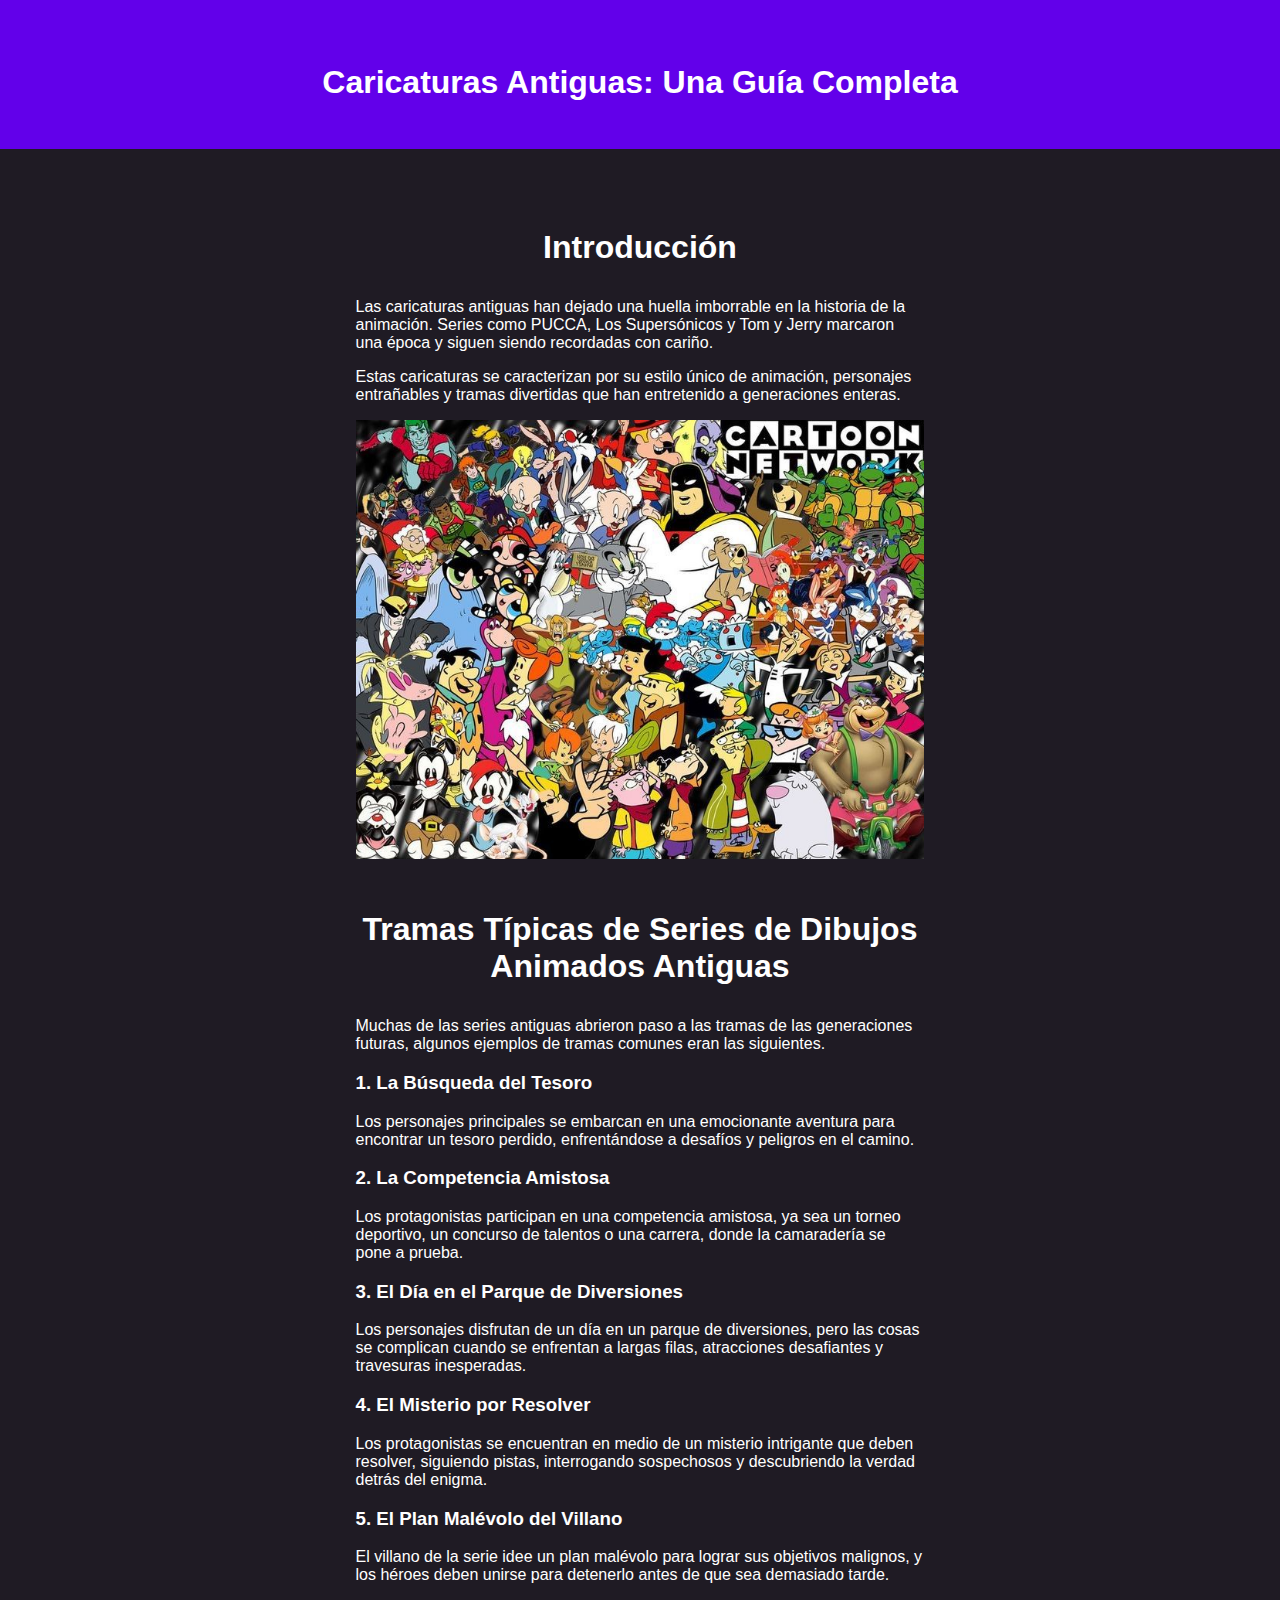
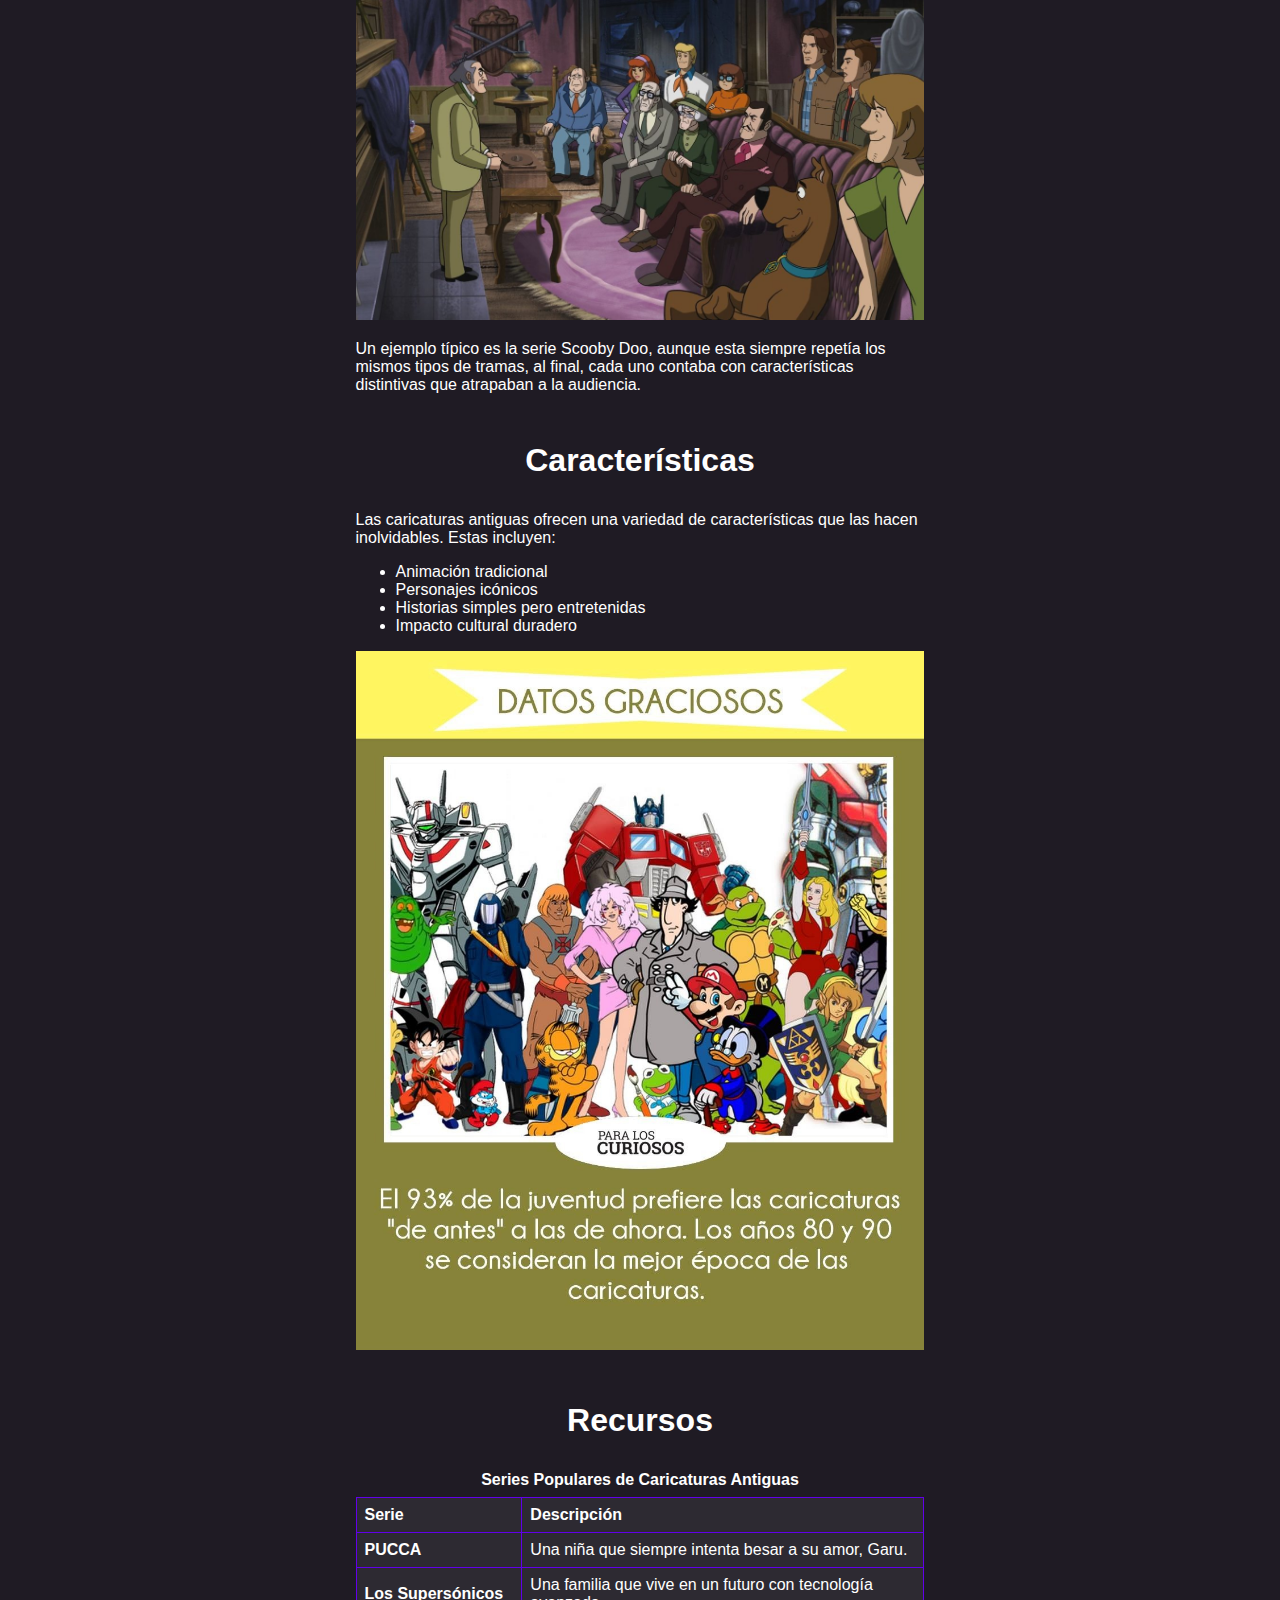
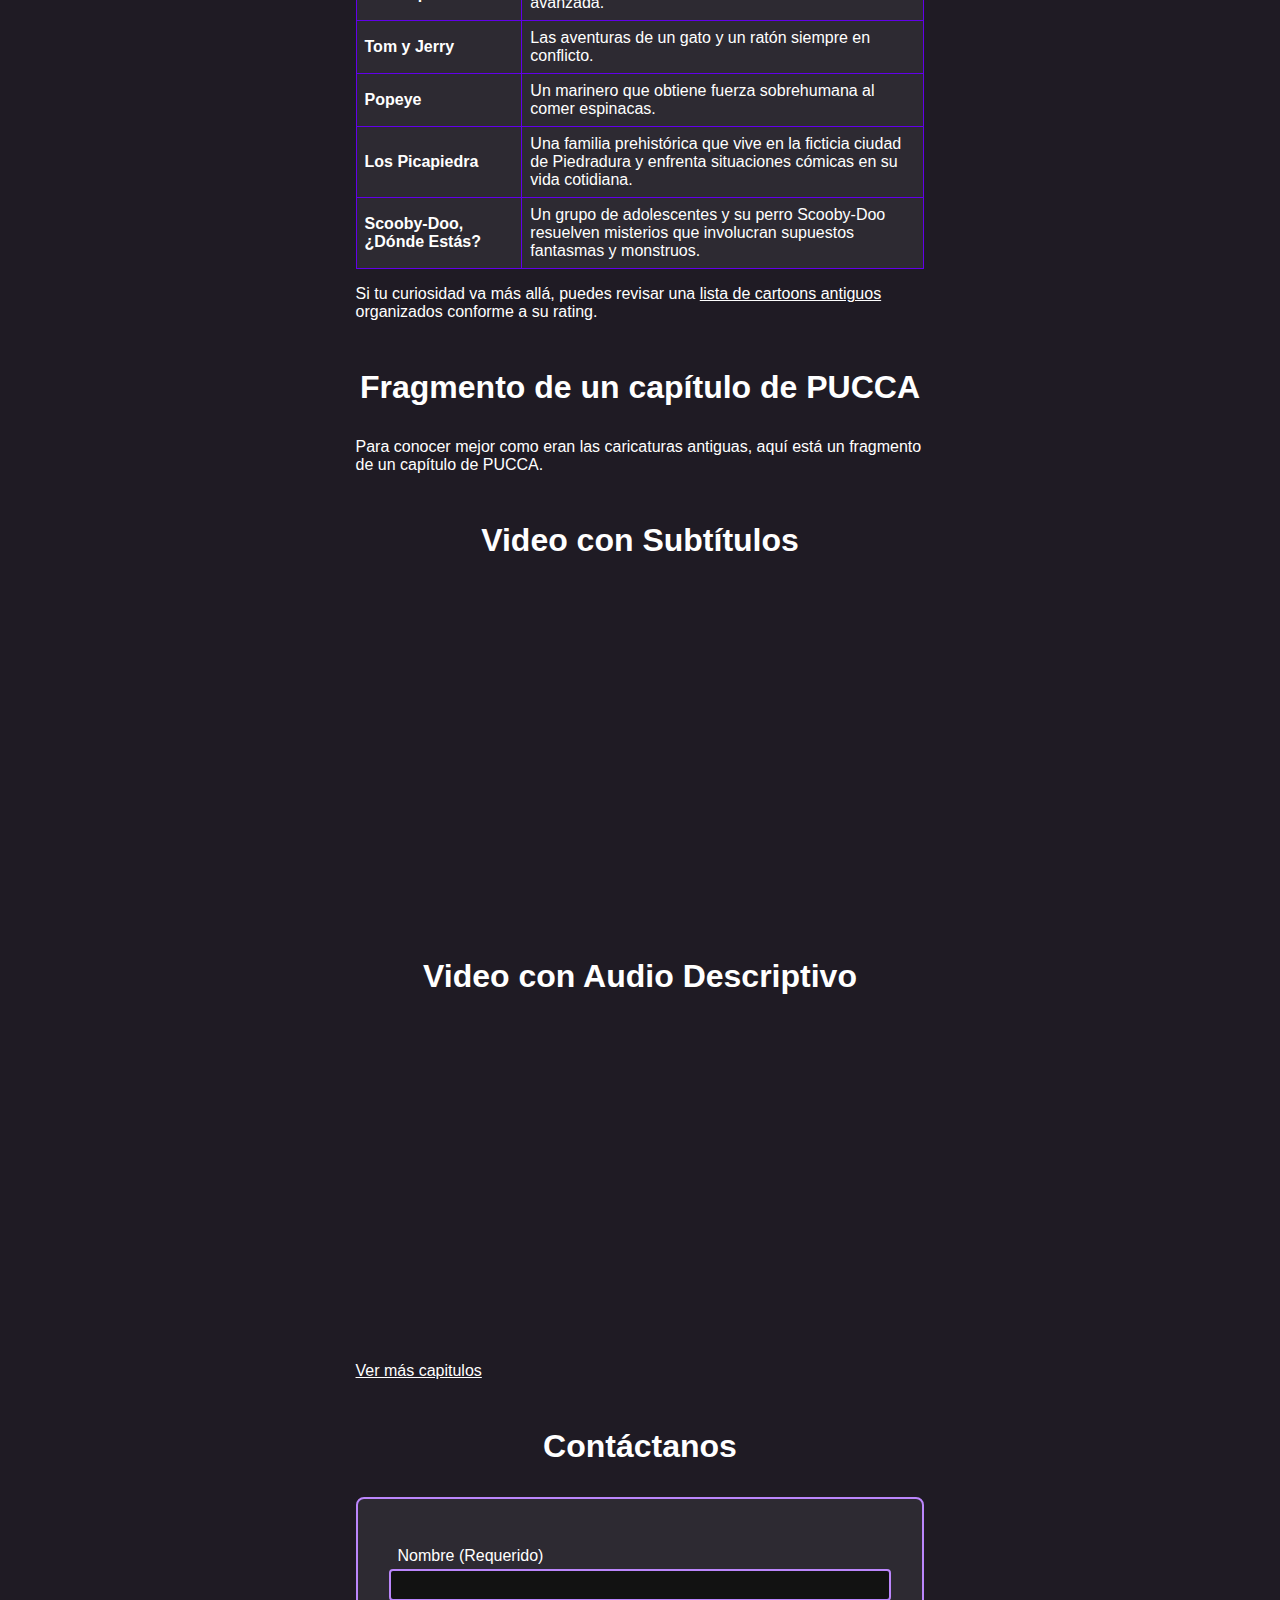
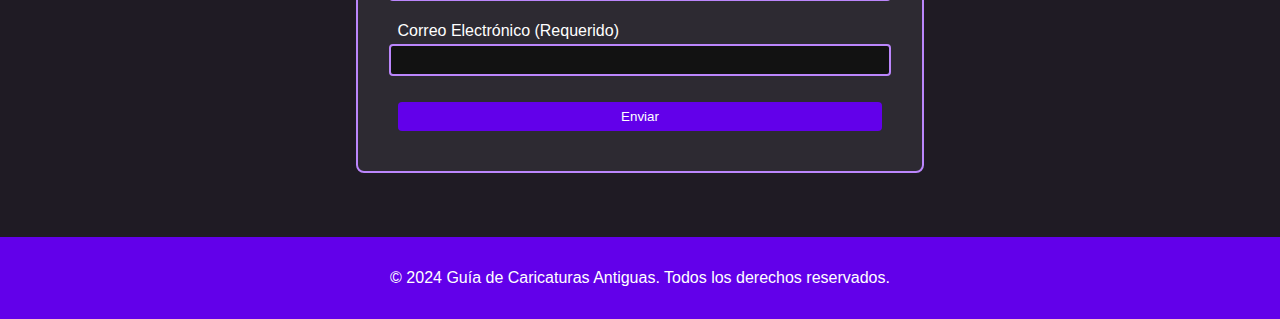
==== commit 773fa41e: "update" ====
--- a/index.html
+++ b/index.html
@@ -161,9 +161,9 @@
           <h2>Contáctanos</h2>
           <div class="content">
               <form action="submit_form.php" method="post">
-                <label for="nombre">Nombre:</label>
+                <label for="nombre">Nombre (Requerido)</label>
                 <input type="text" id="nombre" name="nombre" required aria-required=""/>
-                <label for="email">Correo Electrónico:</label>
+                <label for="email">Correo Electrónico (Requerido)</label>
                 <input type="email" id="email" name="email" required aria-required=""/>
                 <input type="submit" value="Enviar" />
               </form>
--- a/styles/index.css
+++ b/styles/index.css
@@ -11,6 +11,10 @@
   color: #ffffff;
   padding: 1em 0;
   text-align: center;
+}
+
+a{
+  color: white;
 }
 
 nav {
